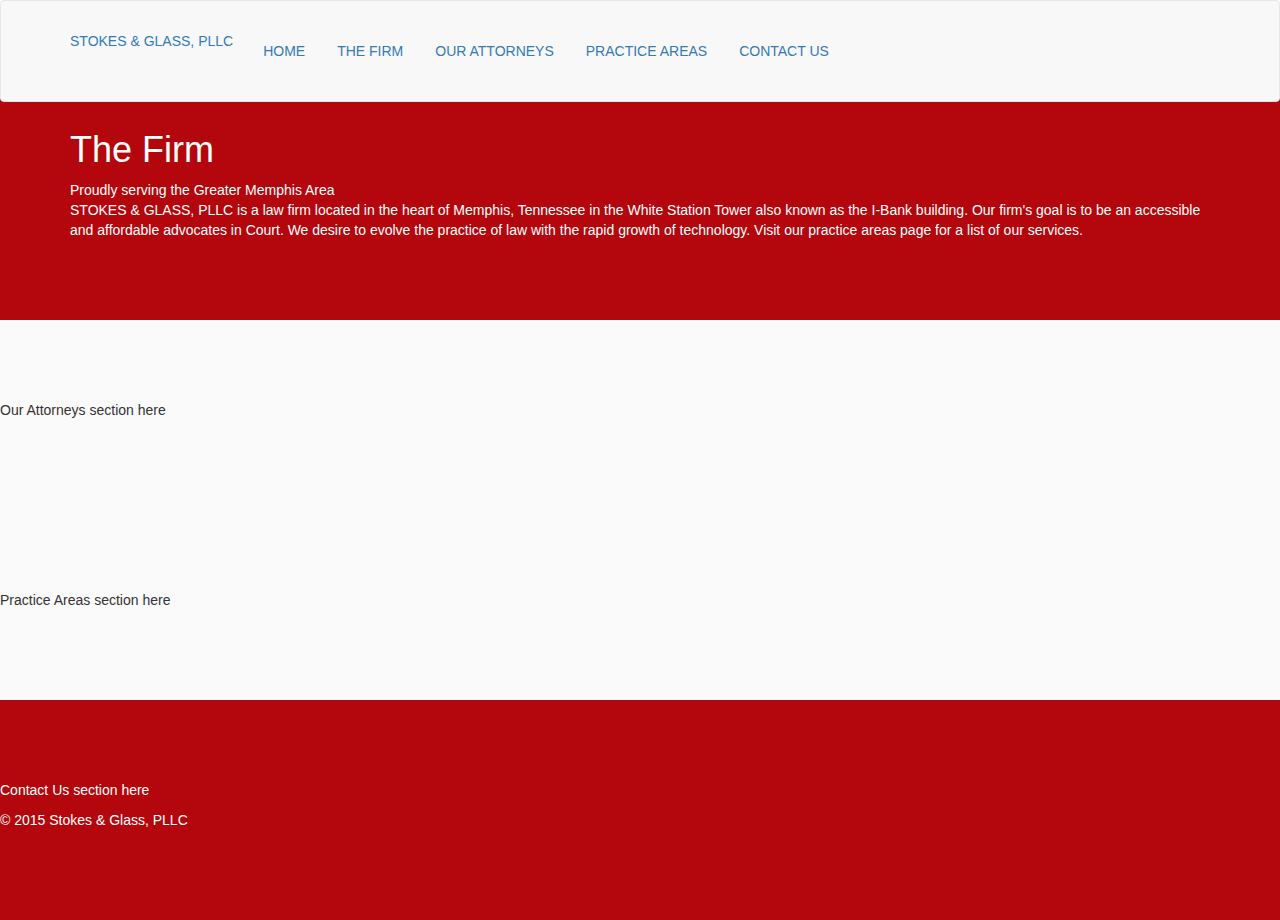
==== index.html @ 3d4e63a8 "Added background colors for body sections" ====
<!DOCTYPE html>
<html>
  <head>
    <meta charset="utf-8">
    <!-- Browser tab icon-->
    <link href="images/browser_icon.ico" rel="shortcut icon" type="image/vnd.microsoft.icon" />
  	<meta name="viewport" content="width=device-width, initial-scale=1, maximum-scale=1">
    <meta http-equiv="content-type" content="text/html; charset=utf-8" />
    
	<link rel="stylesheet" href="css/styles.css">
    <script src="http://code.jquery.com/jquery-1.11.3.min.js"></script>
	<link rel="stylesheet" href="https://maxcdn.bootstrapcdn.com/bootstrap/3.3.5/css/bootstrap.min.css">
	<link rel="stylesheet" href="css/oldstyle.css">
	<title>Stokes &amp; Glass Law Firm</title>
  
  </head>
  <body> 
    <header>
	  <nav class="navbar navbar-default fixed" role="navigation">
        <div class="container">
          <!-- Brand and toggle get grouped for better mobile display -->
          <div class="navbar-header">
            <button type="button" class="navbar-toggle" data-toggle="collapse" data-target="#bs-example-navbar-collapse-1">
              <span class="icon-bar"></span>
            </button>
            <a href="#"><span class="site-title">STOKES &amp; GLASS, PLLC</span></a>
            <div class="collapse navbar-collapse pull-right subMenu" id="bs-example-navbar-collapse-1">
              <ul class="nav menunav menu nav-pills">
                <li><a href="#">HOME</a></li>
                <li><a href="#section1">THE FIRM</a></li>
                <li><a href="#section2">OUR ATTORNEYS</a></li>
                <li><a href="#section3">PRACTICE AREAS</a></li>
                <li><a href="#footer">CONTACT US</a></li>
              </ul>
            </div>
          </div>
        </div>
      </nav>
    </header>
	
      <div id="wrapper">

	  <!-- Code for Image Slider at top of page-->
        <section id="slider">
          <p>Jumbotron here </p>
        </section>

        <!--Code for "The Firm" Section 1-->
        <section id="section1" class="  moduletable center">
			<div class="container">
				<div class="row">
					<div class="col-md-12">		
						<div class="moduletablecenter">
							<div class="customcenter"  >
								<h1 class="bigheader">The Firm</h1>
								<span class="info">Proudly serving the Greater Memphis Area</span>
							</div>
						</div>
					</div> 
				</div>
				<div class="row">       	
					<div class="col-md-12">		
						<div class="moduletable">
							<div class="custom"  >
								<div class="reveal-fade normal">STOKES &amp; GLASS, PLLC is a law firm located in the heart of Memphis, Tennessee in the White Station Tower also known as the I-Bank building.  Our firm's goal is to be an accessible and affordable advocates in Court.  We desire to evolve the practice of law with the rapid growth of technology.  Visit our practice areas page for a list of our services.
								</div>
							</div>
						</div>
					</div>
				</div>
			</div>
	 </section>

	 <!--Code for "Our Attorneys" Section 2-->
        <section id="section2">
          <p>Our Attorneys section here </p>
        </section>
        <!--Code for "Practice Areas" Section 3-->
        <section id="section3">
          <p>Practice Areas section here</p>
        </section>
        <!--Code for "Contact Us" Footer-->

        <footer id="footer">
          <p>Contact Us section here</p>
          <p>&copy; 2015 Stokes &amp; Glass, PLLC</p>
        </footer>
    </div>
  </body>
</html>
---- css/styles.css ----
/******************************
    Page Body
*******************************/
/*Adjusts page margins/width */
#wrapper {
	max-width: 100%;
	margin: 0 auto;
	padding: 0 0%;
}
/******************************
    Navigation
*******************************/
/*No underlines on links */
a {

	text-decoration: none;
}

/*Adjusts the navigation spacing*/
nav {
	width:100%;
	top:130px !important;
	z-index:99999 !important;
	height:auto;
	line-height:80px;
	margin-bottom:0px !important;
	position: fixed !important;
}
/*Adjusts the timing of the text ease in*/
.fixed {
	top:0px !important;
	-webkit-transition: all 400ms ease-in-out;
	-moz-transition: all 400ms ease-in-out;
	-ms-transition: all 400ms ease-in-out;	
	-o-transition: all 400ms ease-in-out;
	transition: all 400ms ease-in-out;
}	
/******************************
    Body Section Text/Backgrounds
*******************************/
/*Section 1: The Firm*/
#section1 {

	background:#b3070d !important;
	position: relative;
	z-index:-1;
	padding:80px 0px;
}
#section1, #section1 h1, #section1 h2, #section1 h3, #section1 h4, #section1 h5, #section1 h6, #section1 .info, #section1 a, #section1 .bigheader { color:#fff !important }
#section1 .counter-line, #section1 .services-line { 
	border-color: #fff !important; 
}
/*Section2: Our Attorneys*/
#section2 {
	background: #fafafa !important;
	position: relative;
	z-index:-1;
	padding:80px 0px;
}

/*Section3: Practice Areas*/
#section3 {
	background: #fafafa !important;
	position: relative;
	z-index:-1;
	padding:80px 0px;
}
/*Footer Contact Us Section background*/
#footer {
    background:#b3070d !important;
    position: relative;
    z-index:-1;
    padding:80px 0px;
}
#footer, #footer h1, #footer h2, #footer h3, #footer h4, #footer h5, #footer h6, #footer .info, #footer a, #footer .bigheader { color:#fff !important; }
#footer .counter-line, #footer .services-line { 
	border-color: #fff !important; 
}
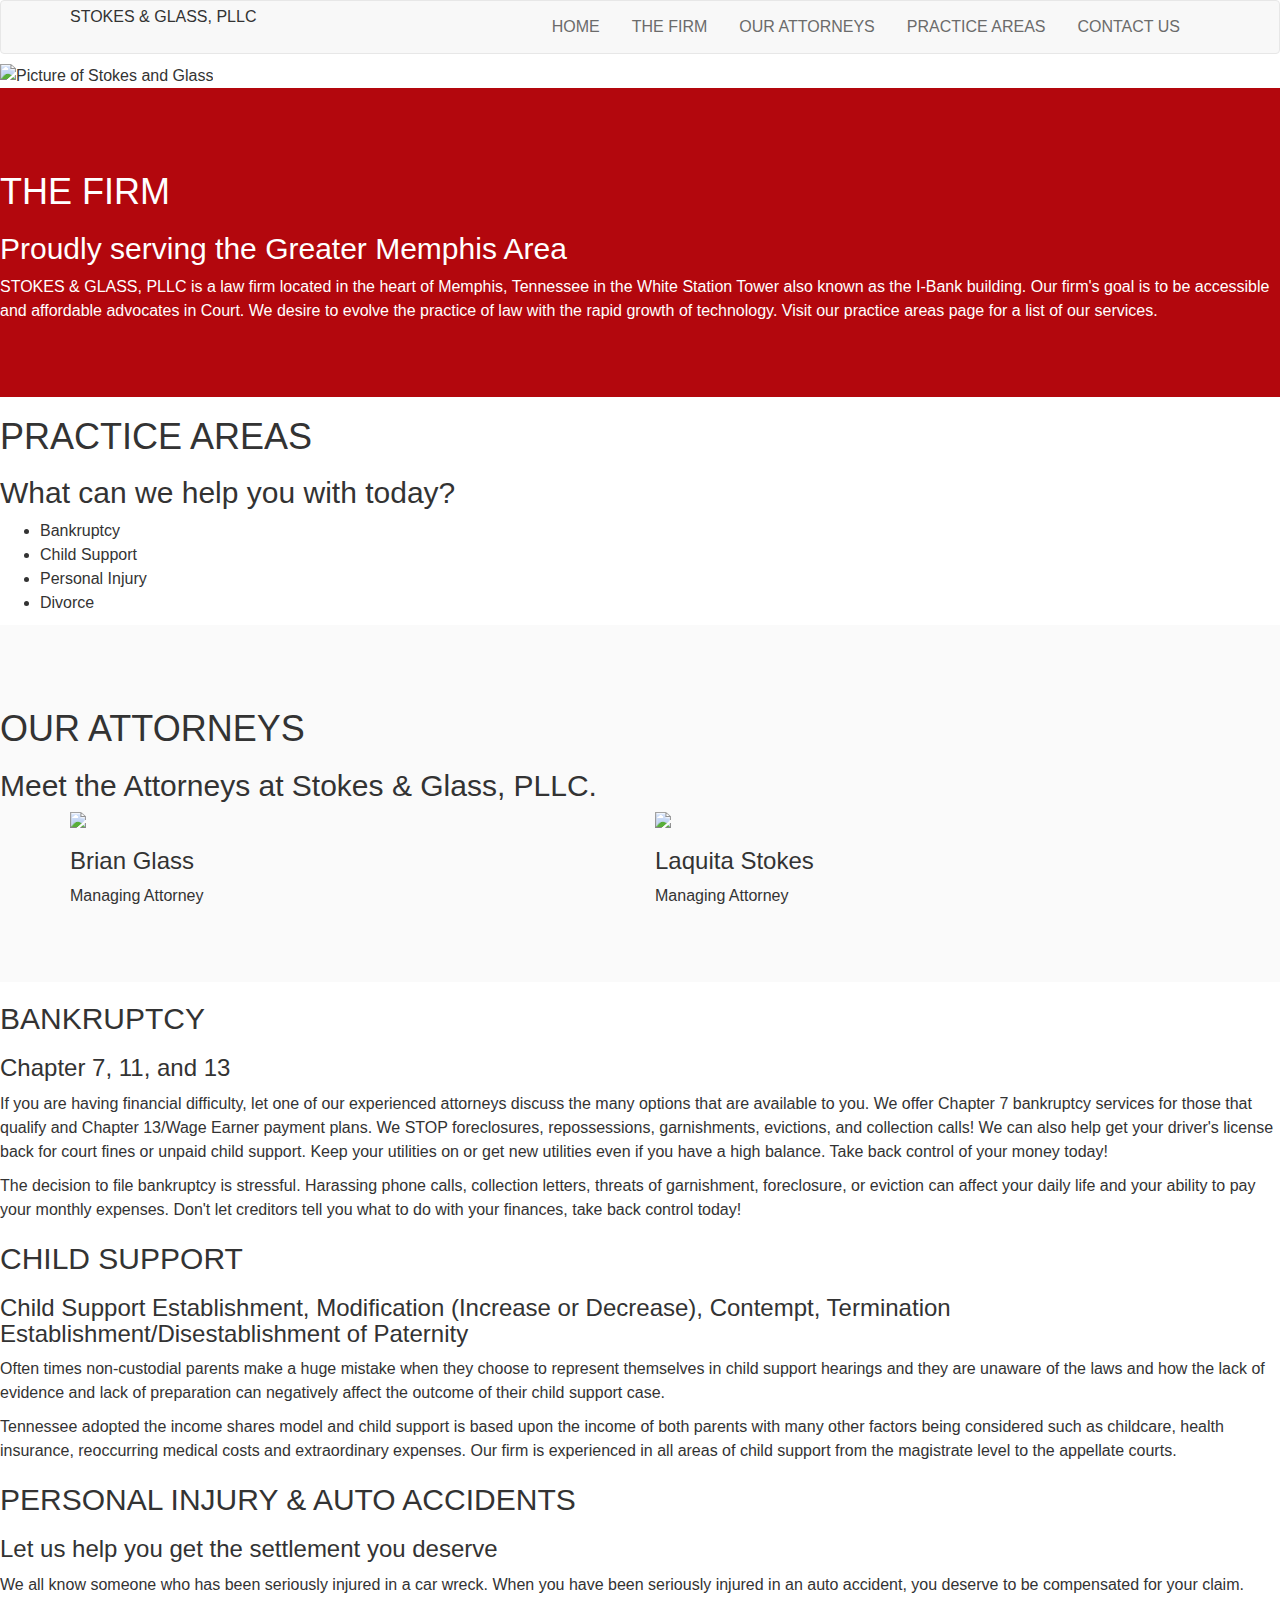
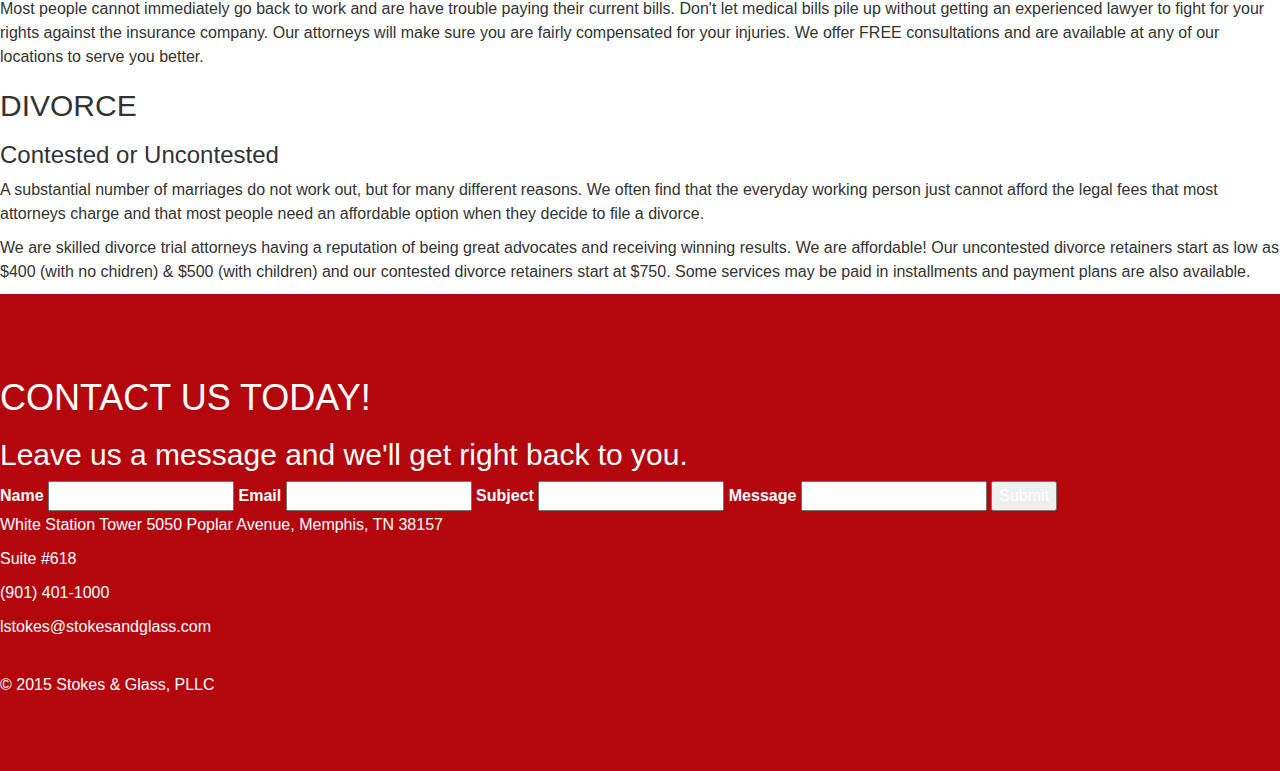
==== commit 7b694b04: "Merge pull request #4 from lorinda/master" ====
--- a/index.html
+++ b/index.html
@@ -1,90 +1,190 @@
 <!DOCTYPE html>
 <html>
-  <head>
-    <meta charset="utf-8">
-    <!-- Browser tab icon-->
-    <link href="images/browser_icon.ico" rel="shortcut icon" type="image/vnd.microsoft.icon" />
-  	<meta name="viewport" content="width=device-width, initial-scale=1, maximum-scale=1">
-    <meta http-equiv="content-type" content="text/html; charset=utf-8" />
-    
-	<link rel="stylesheet" href="css/styles.css">
-    <script src="http://code.jquery.com/jquery-1.11.3.min.js"></script>
-	<link rel="stylesheet" href="https://maxcdn.bootstrapcdn.com/bootstrap/3.3.5/css/bootstrap.min.css">
-	<link rel="stylesheet" href="css/oldstyle.css">
-	<title>Stokes &amp; Glass Law Firm</title>
-  
-  </head>
-  <body> 
-    <header>
-	  <nav class="navbar navbar-default fixed" role="navigation">
-        <div class="container">
-          <!-- Brand and toggle get grouped for better mobile display -->
-          <div class="navbar-header">
-            <button type="button" class="navbar-toggle" data-toggle="collapse" data-target="#bs-example-navbar-collapse-1">
-              <span class="icon-bar"></span>
-            </button>
-            <a href="#"><span class="site-title">STOKES &amp; GLASS, PLLC</span></a>
-            <div class="collapse navbar-collapse pull-right subMenu" id="bs-example-navbar-collapse-1">
-              <ul class="nav menunav menu nav-pills">
-                <li><a href="#">HOME</a></li>
-                <li><a href="#section1">THE FIRM</a></li>
-                <li><a href="#section2">OUR ATTORNEYS</a></li>
-                <li><a href="#section3">PRACTICE AREAS</a></li>
-                <li><a href="#footer">CONTACT US</a></li>
-              </ul>
-            </div>
-          </div>
-        </div>
-      </nav>
-    </header>
-	
-      <div id="wrapper">
+	<head>
+		<!--Character encoding-->
+		<meta charset "utf-8">
+		<!-- Browser tab icon-->
+		<link href="images/browser_icon.ico" rel="shortcut icon" type="image/vnd.microsoft.icon" />
+		<!--For different screen sizes-->
+		<meta name="viewport" content="width=device-width, initial-scale=1.0, maximum-scale=1.0">
+		
+		<!--CSS-->
+		<link rel="stylesheet" href="https://maxcdn.bootstrapcdn.com/bootstrap/3.3.5/css/bootstrap.min.css">
+	<!--	<link rel="stylesheet" href="css/oldstyle.css"> -->
+		<link rel="stylesheet" href="css/styles.css">
+		
+		<!--JavaScript-->
+		<script src="http://code.jquery.com/jquery-1.11.3.min.js"></script>
+		
+		<title>Stokes &amp; Glass Law Firm</title>
+	  
+	</head>
+	<body> 
+		<header>
+			<!-- Navigation-->
+			<nav class="navbar navbar-default fixed" role="navigation">
+				<div class="container">
+					<!-- Brand and toggle get grouped for better mobile display -->
+					<div class="navbar-header">
+						<button type="button" class="navbar-toggle" data-toggle="collapse" data-target="#bs-example-navbar-collapse-1">
+							<span class="icon-bar"></span>
+						</button>
+						<span class="site-title">STOKES &amp; GLASS, PLLC
+						</span>
+					</div>
+					<div class="collapse navbar-collapse pull-right subMenu" id="bs-example-navbar-collapse-1">
+					  <ul class="nav menunav menu nav-pills">
+						<li><a href="#">HOME</a></li>
+						<li><a href="#section1">THE FIRM</a></li>
+						<li><a href="#section2">OUR ATTORNEYS</a></li>
+						<li><a href="#section3">PRACTICE AREAS</a></li>
+						<li><a href="#footer">CONTACT US</a></li>
+					  </ul>
+					</div>
+				</div>
+			</nav>
+		</header>
+        <div id="wrapper">
+			
+			<!-- Code for Image Slider at top of page-->
+			<section id="slider">
+			  <img src="images/stokesandglass_big.jpg" id="main_pic" alt="Picture of Stokes and Glass"/>
+			</section>
 
-	  <!-- Code for Image Slider at top of page-->
-        <section id="slider">
-          <p>Jumbotron here </p>
-        </section>
+			<!--Code for "The Firm" Section 1-->
+			<section id="section1">
+				<h1>THE FIRM</h1>
+				<h2>Proudly serving the Greater Memphis Area</h2>
+				<p>STOKES &amp; GLASS, PLLC is a law firm located 
+				in the heart of Memphis, Tennessee in the White Station Tower also known as the 
+				I-Bank building.  Our firm's goal is to be accessible and affordable advocates 
+				in Court.  We desire to evolve the practice of law with the rapid growth of 
+				technology.  Visit our practice areas page for a list of our services.
+				</p>
+			</section>
 
-        <!--Code for "The Firm" Section 1-->
-        <section id="section1" class="  moduletable center">
-			<div class="container">
-				<div class="row">
-					<div class="col-md-12">		
-						<div class="moduletablecenter">
-							<div class="customcenter"  >
-								<h1 class="bigheader">The Firm</h1>
-								<span class="info">Proudly serving the Greater Memphis Area</span>
-							</div>
+			<!--Practice Areas Intro Section practice_intro-->
+			<section id="practice_intro">
+				<h1>PRACTICE AREAS</h1>
+				<h2>What can we help you with today?</h2>
+				<ul>
+					<li>Bankruptcy</li>
+					<li>Child Support</li>
+					<li>Personal Injury</li>
+					<li>Divorce</li>
+				</ul>
+			</section>
+
+		 <!--Code for "Our Attorneys" Section 2-->
+		 <!--Responsive Picture Positioning-->
+		 <!--Classes in bootstrap.min.js-->
+			<section id="section2">
+				<h1>OUR ATTORNEYS</h1>
+				<h2>Meet the Attorneys at Stokes & Glass, PLLC.</h2>
+				<div class="container">
+					<div class="row">
+						<div class="col-md-6">		
+							<p>
+							<!--Class img-responsive in bootstrap.min.js-->
+								<img class="img-responsive" src="images/glass_lg.jpg" />
+								<h3 class="member-name">Brian Glass</h3>
+								<span class="member-job">Managing Attorney</span>
+								
+							</p>
 						</div>
-					</div> 
-				</div>
-				<div class="row">       	
-					<div class="col-md-12">		
-						<div class="moduletable">
-							<div class="custom"  >
-								<div class="reveal-fade normal">STOKES &amp; GLASS, PLLC is a law firm located in the heart of Memphis, Tennessee in the White Station Tower also known as the I-Bank building.  Our firm's goal is to be an accessible and affordable advocates in Court.  We desire to evolve the practice of law with the rapid growth of technology.  Visit our practice areas page for a list of our services.
-								</div>
-							</div>
+						<div class="col-md-6">		
+							<p>
+								<!--Class img-responsive in bootstrap.min.js-->
+								<img class="img-responsive" src="images/stokes_lg.jpg" />
+								<h3 class="member-name">Laquita Stokes</h3>
+								<span class="member-job">Managing Attorney</span>
+							</p>
 						</div>
 					</div>
 				</div>
-			</div>
-	 </section>
-
-	 <!--Code for "Our Attorneys" Section 2-->
-        <section id="section2">
-          <p>Our Attorneys section here </p>
-        </section>
-        <!--Code for "Practice Areas" Section 3-->
-        <section id="section3">
-          <p>Practice Areas section here</p>
-        </section>
-        <!--Code for "Contact Us" Footer-->
-
-        <footer id="footer">
-          <p>Contact Us section here</p>
-          <p>&copy; 2015 Stokes &amp; Glass, PLLC</p>
-        </footer>
-    </div>
-  </body>
+			</section>
+			
+			<!--Code for "Practice Areas" Section 3-->
+			<section id="section3">
+				<h2>BANKRUPTCY</h2>
+				<h3>Chapter 7, 11, and 13</h3>
+				
+				<p>If you are having financial difficulty, let one of our experienced attorneys discuss 
+				the many options that are available to you. We offer Chapter 7 bankruptcy services for 
+				those that qualify and Chapter 13/Wage Earner payment plans. We STOP foreclosures, 
+				repossessions, garnishments, evictions, and collection calls! We can also help get your 
+				driver&#39;s license back for court fines or unpaid child support. Keep your utilities on or 
+				get new utilities even if you have a high balance. Take back control of your money today!</p>
+				
+				<p>The decision to file bankruptcy is stressful. Harassing phone calls, collection letters, 
+				threats of garnishment, foreclosure, or eviction can affect your daily life and your ability 
+				to pay your monthly expenses. Don&#39;t let creditors tell you what to do with your finances, 
+				take back control today!</p>
+				
+				<h2>CHILD SUPPORT</h2>
+				<h3>Child Support Establishment, Modification (Increase or Decrease), Contempt, 
+				Termination Establishment/Disestablishment of Paternity</h3>
+				
+				<p>Often times non-custodial parents make a huge mistake when they choose to represent 
+				themselves in child support hearings and they are unaware of the laws and how the lack of 
+				evidence and lack of preparation can negatively affect the outcome of their child support case.</p>
+				
+				<p>Tennessee adopted the income shares model and child support is based upon the income of 
+				both parents with many other factors being considered such as childcare, health insurance, 
+				reoccurring medical costs and extraordinary expenses. Our firm is experienced in all areas of 
+				child support from the magistrate level to the appellate courts.</p>
+				
+				<h2>PERSONAL INJURY &amp; AUTO ACCIDENTS</h2>
+				<h3>Let us help you get the settlement you deserve</h3>
+				
+				<p>We all know someone who has been seriously injured in a car wreck. When you have been seriously 
+				injured in an auto accident, you deserve to be compensated for your claim. Most people cannot 
+				immediately go back to work and are have trouble paying their current bills. Don't let medical bills 
+				pile up without getting an experienced lawyer to fight for your rights against the insurance company. 
+				Our attorneys will make sure you are fairly compensated for your injuries. We offer FREE consultations 
+				and are available at any of our locations to serve you better.</p>
+				
+				<h2>DIVORCE</h2>
+				<h3>Contested or Uncontested</h3>
+				
+				<p>A substantial number of marriages do not work out, but for many different reasons. We often find that 
+				the everyday working person just cannot afford the legal fees that most attorneys charge and that most 
+				people need an affordable option when they decide to file a divorce.</p>
+				
+				<p>We are skilled divorce trial attorneys having a reputation of being great advocates and receiving winning 
+				results. We are affordable! Our uncontested divorce retainers start as low as $400 (with no chidren) & $500 
+				(with children) and our contested divorce retainers start at $750. Some services may be paid in installments 
+				and payment plans are also available.</p>
+			</section>
+			
+			<!--Code for "Contact Us" Footer-->
+			<footer id="footer">
+				<h1>CONTACT US TODAY!</h1>
+				<h2>Leave us a message and we'll get right back to you.</h2>
+				<form action="index.html" method="post">
+					<fieldset>
+						<label for="name">Name</label>
+						<input type="text" id="name" name="user_name">
+				  
+						<label for="email">Email</label>
+						<input type="text" id="email" name="user_email">
+				  
+						<label for="subject">Subject</label>
+						<input type="text" id="subject" name="user_subject">
+				  
+						<label for="message">Message</label>
+						<input type="text" id="message" name="user_message">
+				  
+						<button type="submit">Submit</button>
+					</fieldset>
+				</form>
+				<p>White Station Tower 5050 Poplar Avenue, Memphis, TN 38157<p>
+				<p>Suite #618</p>
+				<p>(901) 401-1000</p>
+				<p>lstokes@stokesandglass.com</p>
+				<br>
+				<p>&copy; 2015 Stokes &amp; Glass, PLLC</p>
+			</footer>
+		</div>
+	</body>
 </html>
--- a/css/styles.css
+++ b/css/styles.css
@@ -1,5 +1,5 @@
 /******************************
-    Page Body
+    Page Body Size
 *******************************/
 /*Adjusts page margins/width */
 #wrapper {
@@ -7,23 +7,55 @@
 	margin: 0 auto;
 	padding: 0 0%;
 }
+
+* {
+	box-sizing: border-box;
+}
+
+/*************************
+	Page Body Styles
+*************************/
+
+html {
+  color: #222;
+  font-size: 1em;
+  line-height: 1.4em;
+  box-sizing: border-box;
+}
+
+*, *:before, *:after {
+  box-sizing: inherit;
+}
+
+body {
+  font-family: Helvetica, Helvetica Neue, Arial;
+  font-size: 1.0em;
+  line-height: 1.5em;
+}
+
 /******************************
     Navigation
 *******************************/
-/*No underlines on links */
+/*No underlines on links (text-decoration)*/
 a {
 
 	text-decoration: none;
+	color: #6b6b6b;
+	-webkit-transition: all 200ms ease-in;
+	-moz-transition: all 200ms ease-in;
+	-ms-transition: all 200ms ease-in;
+	-o-transition: all 200ms ease-in;
+	transition: all 200ms ease-in;
 }
 
-/*Adjusts the navigation spacing*/
+/*Adjusts the navigation spacing/position*/
 nav {
 	width:100%;
-	top:130px !important;
+	top:0px !important;
 	z-index:99999 !important;
 	height:auto;
-	line-height:80px;
-	margin-bottom:0px !important;
+	line-height:2.0em;
+	margin-bottom:0% !important;
 	position: fixed !important;
 }
 /*Adjusts the timing of the text ease in*/
@@ -36,17 +68,30 @@
 	transition: all 400ms ease-in-out;
 }	
 /******************************
+    Main Picture
+*******************************/
+#main_pic{
+	width: 100%;
+	margin-top: 5%;
+}
+
+/******************************
     Body Section Text/Backgrounds
 *******************************/
+/*Slider*/
+
 /*Section 1: The Firm*/
 #section1 {
 
 	background:#b3070d !important;
-	position: relative;
+	position: relative !important;
 	z-index:-1;
-	padding:80px 0px;
+	padding:5% 0;
 }
-#section1, #section1 h1, #section1 h2, #section1 h3, #section1 h4, #section1 h5, #section1 h6, #section1 .info, #section1 a, #section1 .bigheader { color:#fff !important }
+#section1, #section1 h1, #section1 h2, #section1 h3, #section1 h4, #section1 h5, 
+#section1 h6, #section1 .info, #section1 a, #section1 .bigheader { 
+	color:#fff !important 
+}
 #section1 .counter-line, #section1 .services-line { 
 	border-color: #fff !important; 
 }
@@ -55,7 +100,9 @@
 	background: #fafafa !important;
 	position: relative;
 	z-index:-1;
-	padding:80px 0px;
+	padding:5% 0;
+}
+
 }
 
 /*Section3: Practice Areas*/
@@ -63,16 +110,21 @@
 	background: #fafafa !important;
 	position: relative;
 	z-index:-1;
-	padding:80px 0px;
+	padding:5% 0;
+	width: 100%;
 }
+
 /*Footer Contact Us Section background*/
 #footer {
     background:#b3070d !important;
     position: relative;
     z-index:-1;
-    padding:80px 0px;
+    padding:5% 0;
 }
-#footer, #footer h1, #footer h2, #footer h3, #footer h4, #footer h5, #footer h6, #footer .info, #footer a, #footer .bigheader { color:#fff !important; }
+#footer, #footer h1, #footer h2, #footer h3, #footer h4, #footer h5, 
+#footer h6, #footer .info, #footer a, #footer .bigheader { 
+	color:#fff !important; 
+}
 #footer .counter-line, #footer .services-line { 
 	border-color: #fff !important; 
 }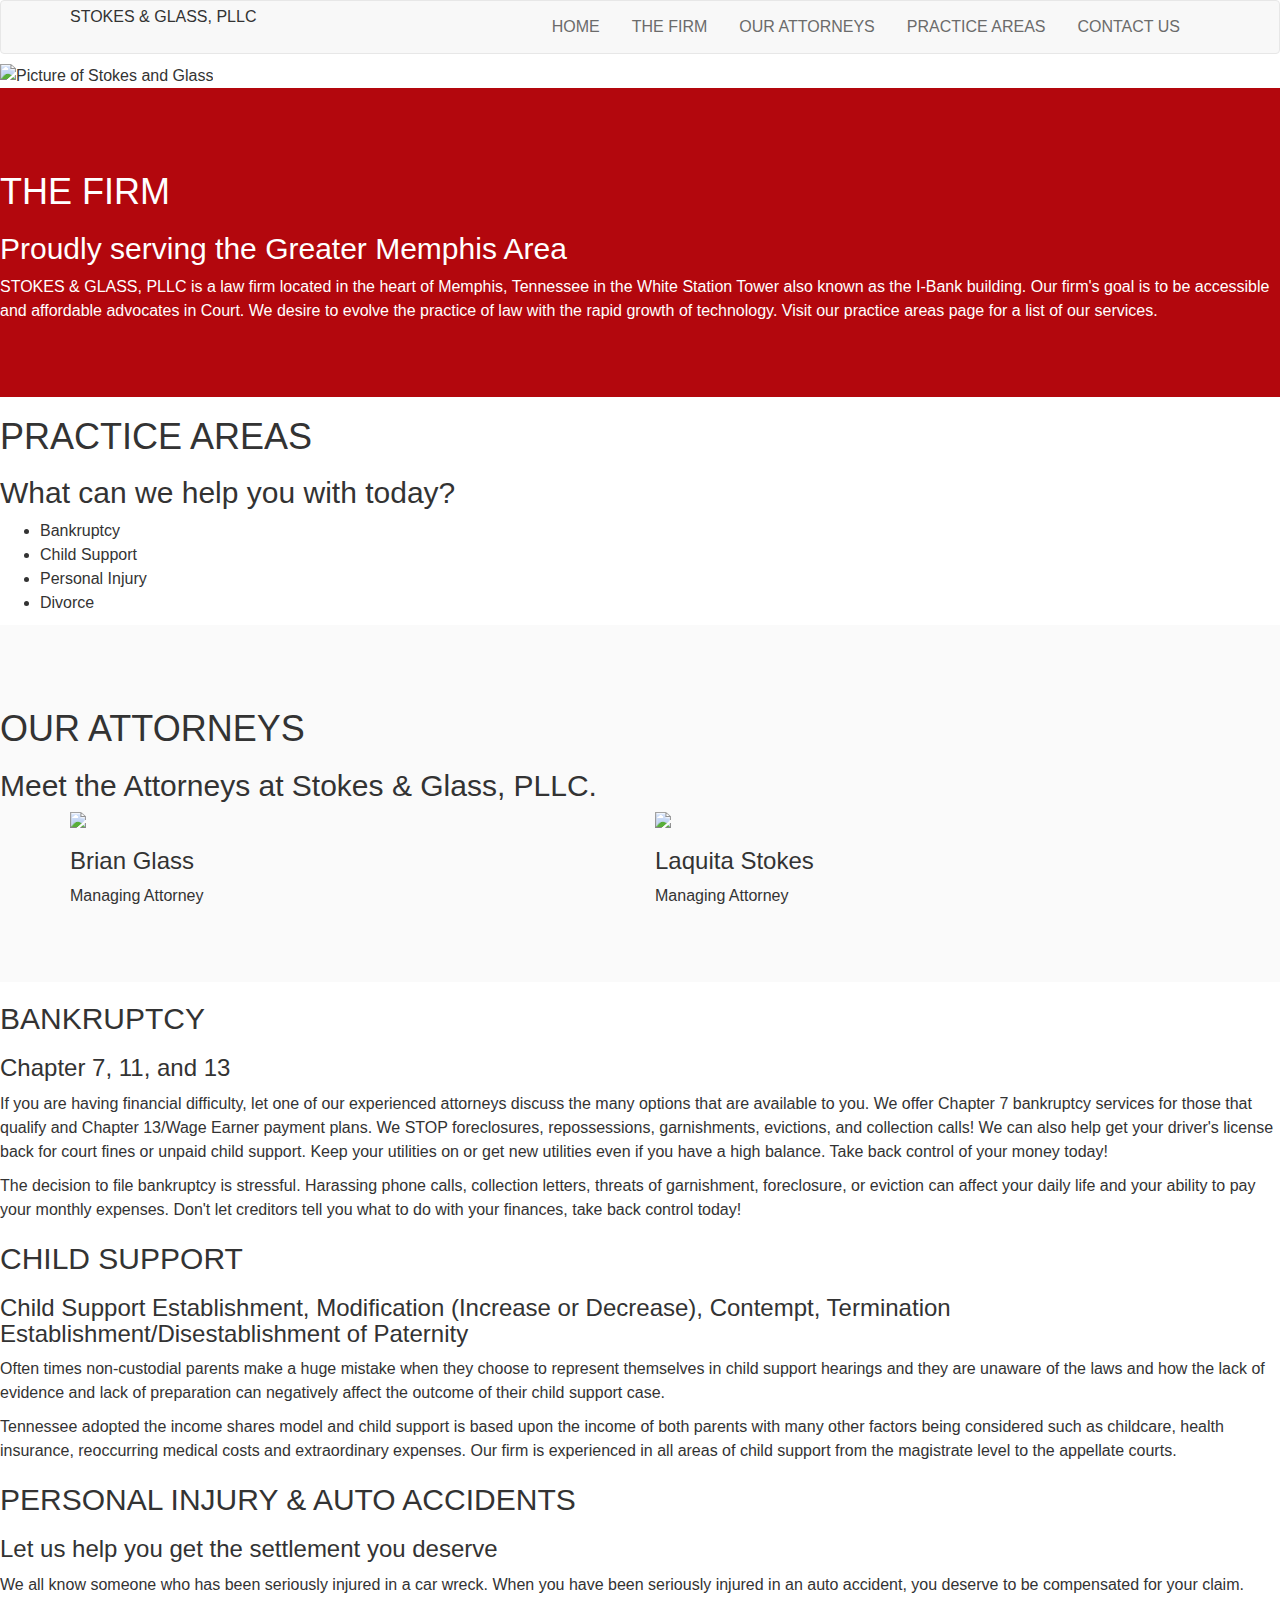
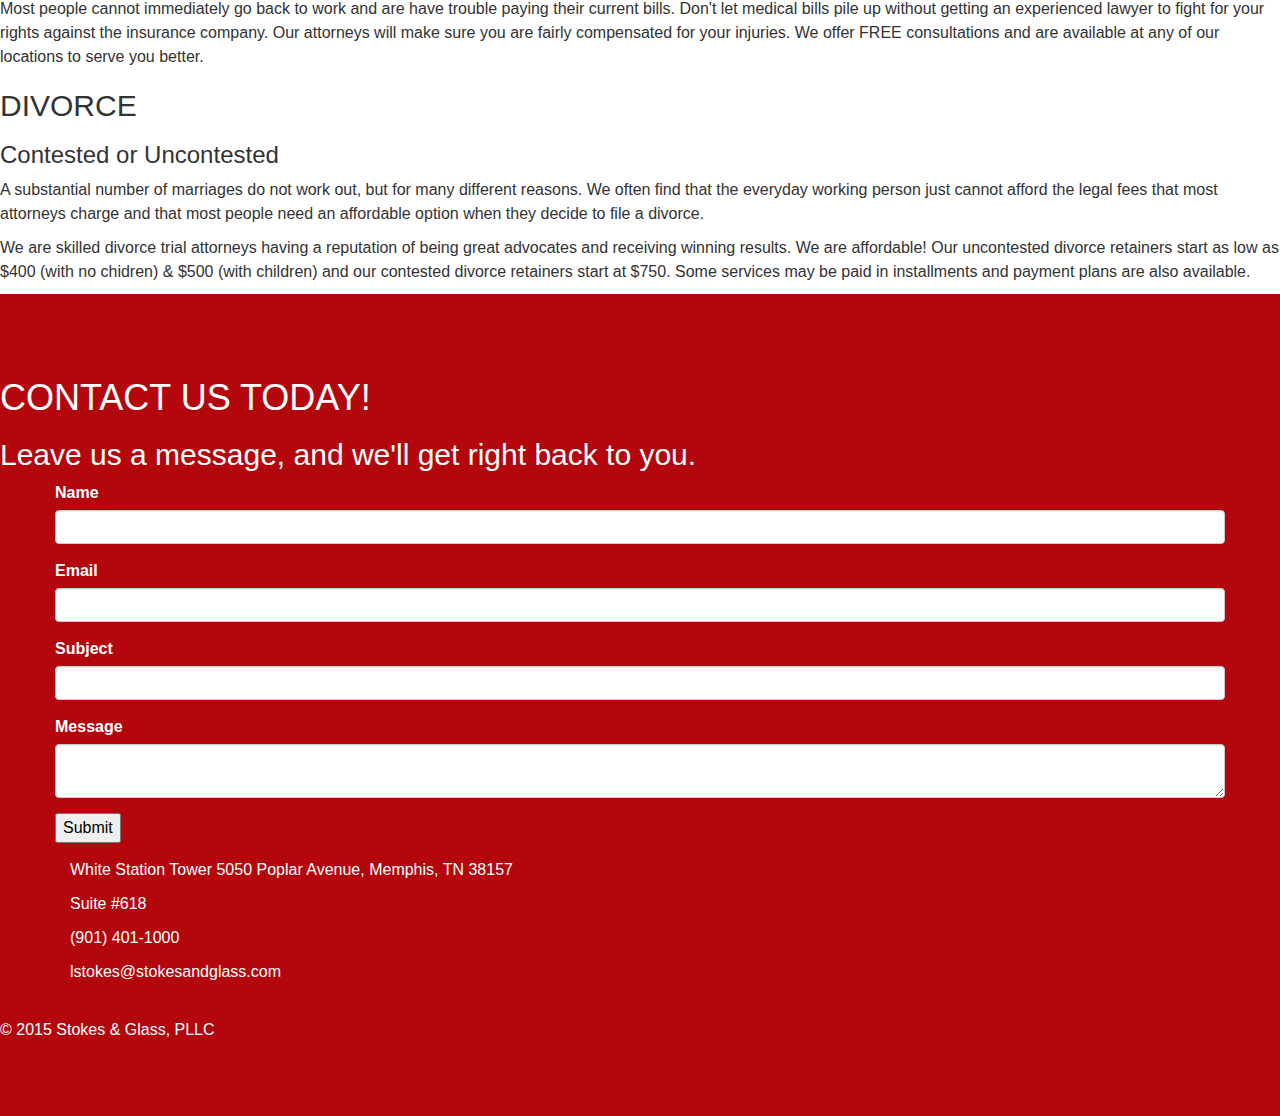
==== commit e9000bbf: "Starting contact form" ====
--- a/index.html
+++ b/index.html
@@ -160,29 +160,36 @@
 			<!--Code for "Contact Us" Footer-->
 			<footer id="footer">
 				<h1>CONTACT US TODAY!</h1>
-				<h2>Leave us a message and we'll get right back to you.</h2>
-				<form action="index.html" method="post">
-					<fieldset>
-						<label for="name">Name</label>
-						<input type="text" id="name" name="user_name">
-				  
-						<label for="email">Email</label>
-						<input type="text" id="email" name="user_email">
-				  
-						<label for="subject">Subject</label>
-						<input type="text" id="subject" name="user_subject">
-				  
-						<label for="message">Message</label>
-						<input type="text" id="message" name="user_message">
-				  
-						<button type="submit">Submit</button>
-					</fieldset>
-				</form>
+				<h2>Leave us a message, and we'll get right back to you.</h2>
+				<div class="container">	
+					<form action="index.html" method="post" class="form-horizontal">
+						<div class="form-group">
+							<label for="name">Name</label>
+							<input type="text" class="form-control" id="name">
+						</div>
+						<div class="form-group">
+							<label for="email">Email</label>
+								<input type="email" class="form-control" id="email">
+						</div>
+						<div class="form-group">
+							<label for="subject" >Subject</label>
+								<input type="text" class="form-control" id="subject">
+						</div>
+						<div class="form-group">
+							<label for="message">Message</label>
+							<textarea class="form-control" id="message"></textarea>
+						</div>
+					   <div class="form-group">
+							<button type="submit">Submit</button>
+						</div>
+					</form>
+      
 				<p>White Station Tower 5050 Poplar Avenue, Memphis, TN 38157<p>
 				<p>Suite #618</p>
 				<p>(901) 401-1000</p>
 				<p>lstokes@stokesandglass.com</p>
 				<br>
+				</div>
 				<p>&copy; 2015 Stokes &amp; Glass, PLLC</p>
 			</footer>
 		</div>
--- a/css/styles.css
+++ b/css/styles.css
@@ -29,7 +29,7 @@
 
 body {
   font-family: Helvetica, Helvetica Neue, Arial;
-  font-size: 1.0em;
+  font-size: 100%;
   line-height: 1.5em;
 }
 
@@ -75,6 +75,9 @@
 	margin-top: 5%;
 }
 
+
+
+
 /******************************
     Body Section Text/Backgrounds
 *******************************/
@@ -117,14 +120,97 @@
 /*Footer Contact Us Section background*/
 #footer {
     background:#b3070d !important;
-    position: relative;
-    z-index:-1;
     padding:5% 0;
 }
+
 #footer, #footer h1, #footer h2, #footer h3, #footer h4, #footer h5, 
 #footer h6, #footer .info, #footer a, #footer .bigheader { 
 	color:#fff !important; 
 }
 #footer .counter-line, #footer .services-line { 
-	border-color: #fff !important; 
+	border-color: #fff !important;
+}
+#footer button{
+	color: #000 !important;
+}
+
+/******************************
+    Text Size
+*******************************/
+
+@media only screen and (max-width : 320px) {
+	h1{
+		font-size: 25px;
+	}
+	h2{
+		font-size: 20px;
+	}
+	h3{
+		font-size: 15px;
+		font-weight: bold;
+	}
+	p{
+		font-size: 15px;
+	}
+}
+@media only screen and (max-width : 480px){
+	h1{
+		font-size: 25px;
+	}
+	h2{
+		font-size: 20px;
+	}
+	h3{
+		font-size: 15px;
+		font-weight: bold;
+	}
+	p{
+		font-size: 15px;
+	}
+}
+@media only screen and (max-width : 768px) {
+	h1{
+		font-size: 30px;
+	}
+	h2{
+		font-size: 25px;
+	}
+	h3{
+		font-size: 15px;
+		font-weight: bold;
+	}
+	p{
+		font-size: 12px;
+	}
+}
+@media only screen and (min-width: 768px) and(max-width : 1024px) {
+	h1{
+		font-size: 40px;
+	}
+	h2{
+		font-size: 30px;
+	}
+	h3{
+		font-size: 20px;
+		font-weight: bold;
+	}
+	p{
+		font-size: 15px;
+	}
+}
+}
+@media only screen  and (min-width : 1024px) {
+	h1{
+		font-size: 40px;
+	}
+	h2{
+		font-size: 30px;
+	}
+	h3{
+		font-size: 20px;
+		font-weight: bold;
+	}
+	p{
+		font-size: 15px;
+	}
 }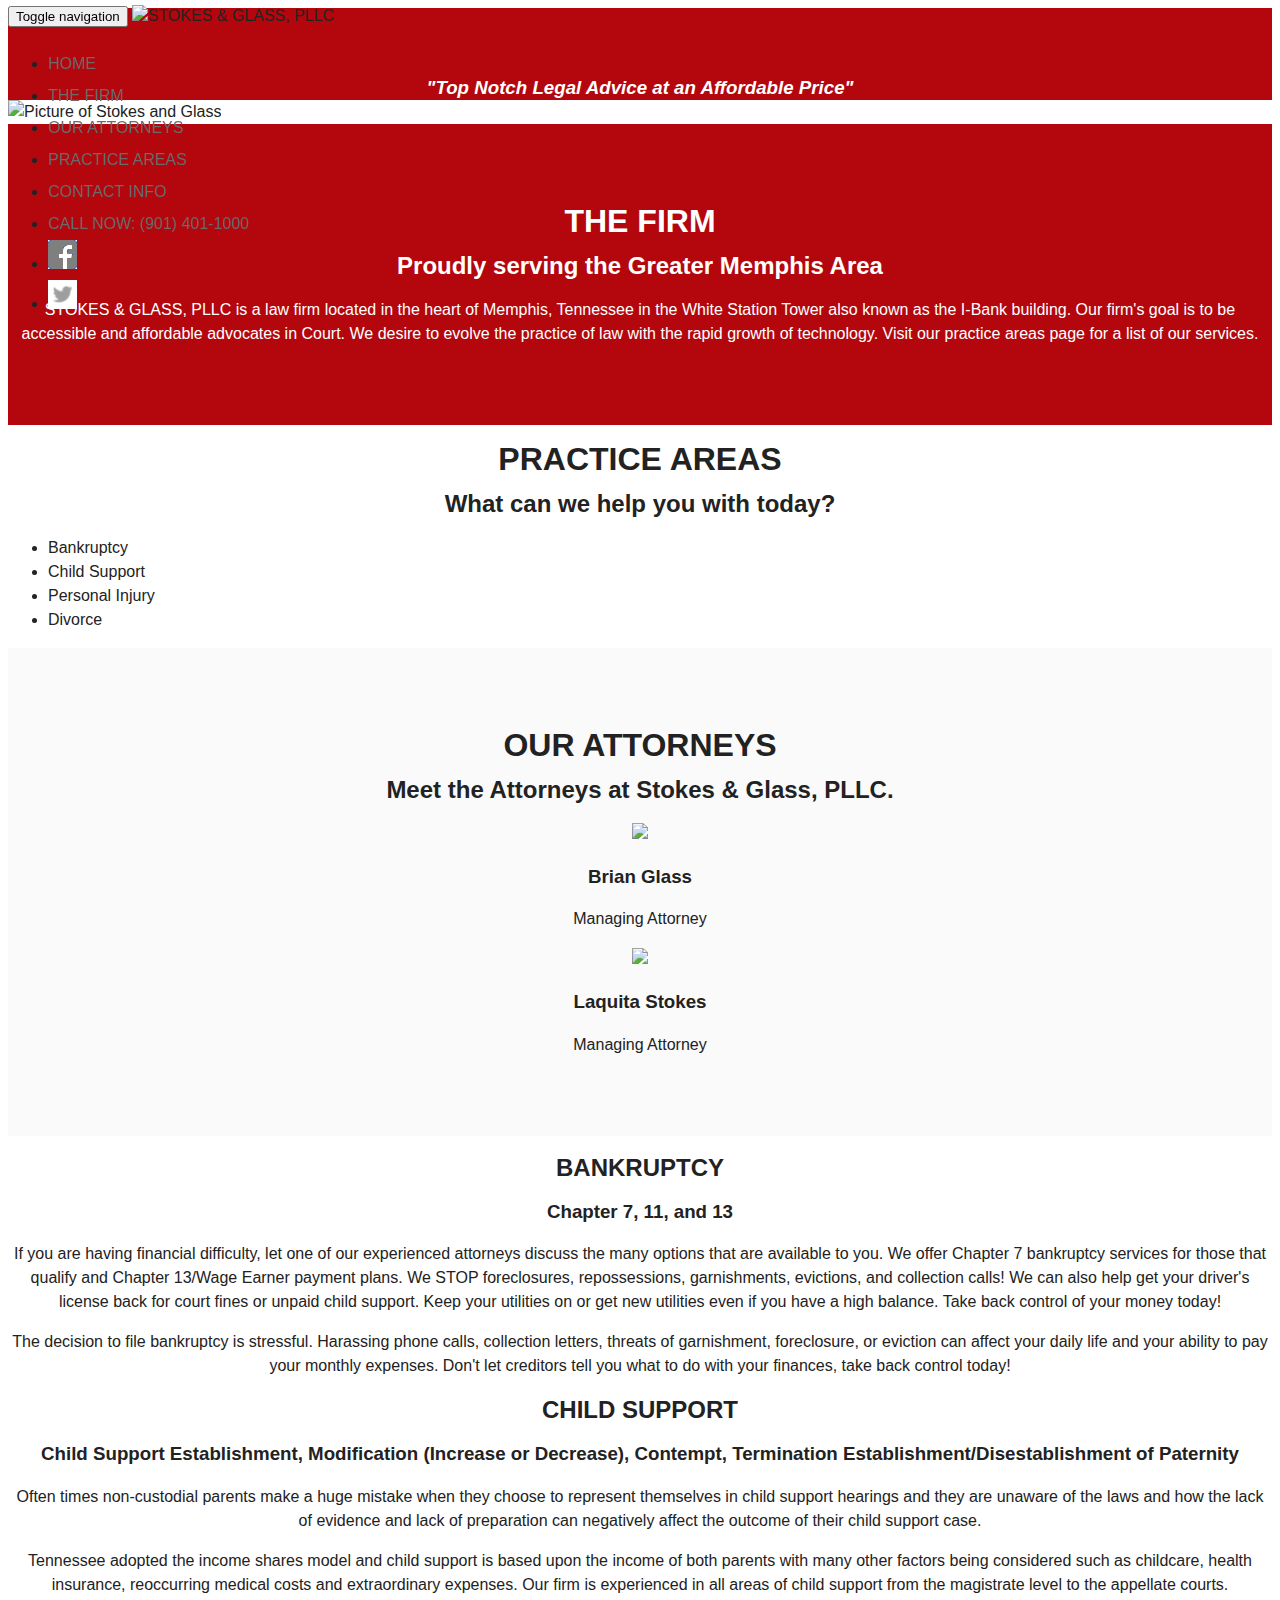
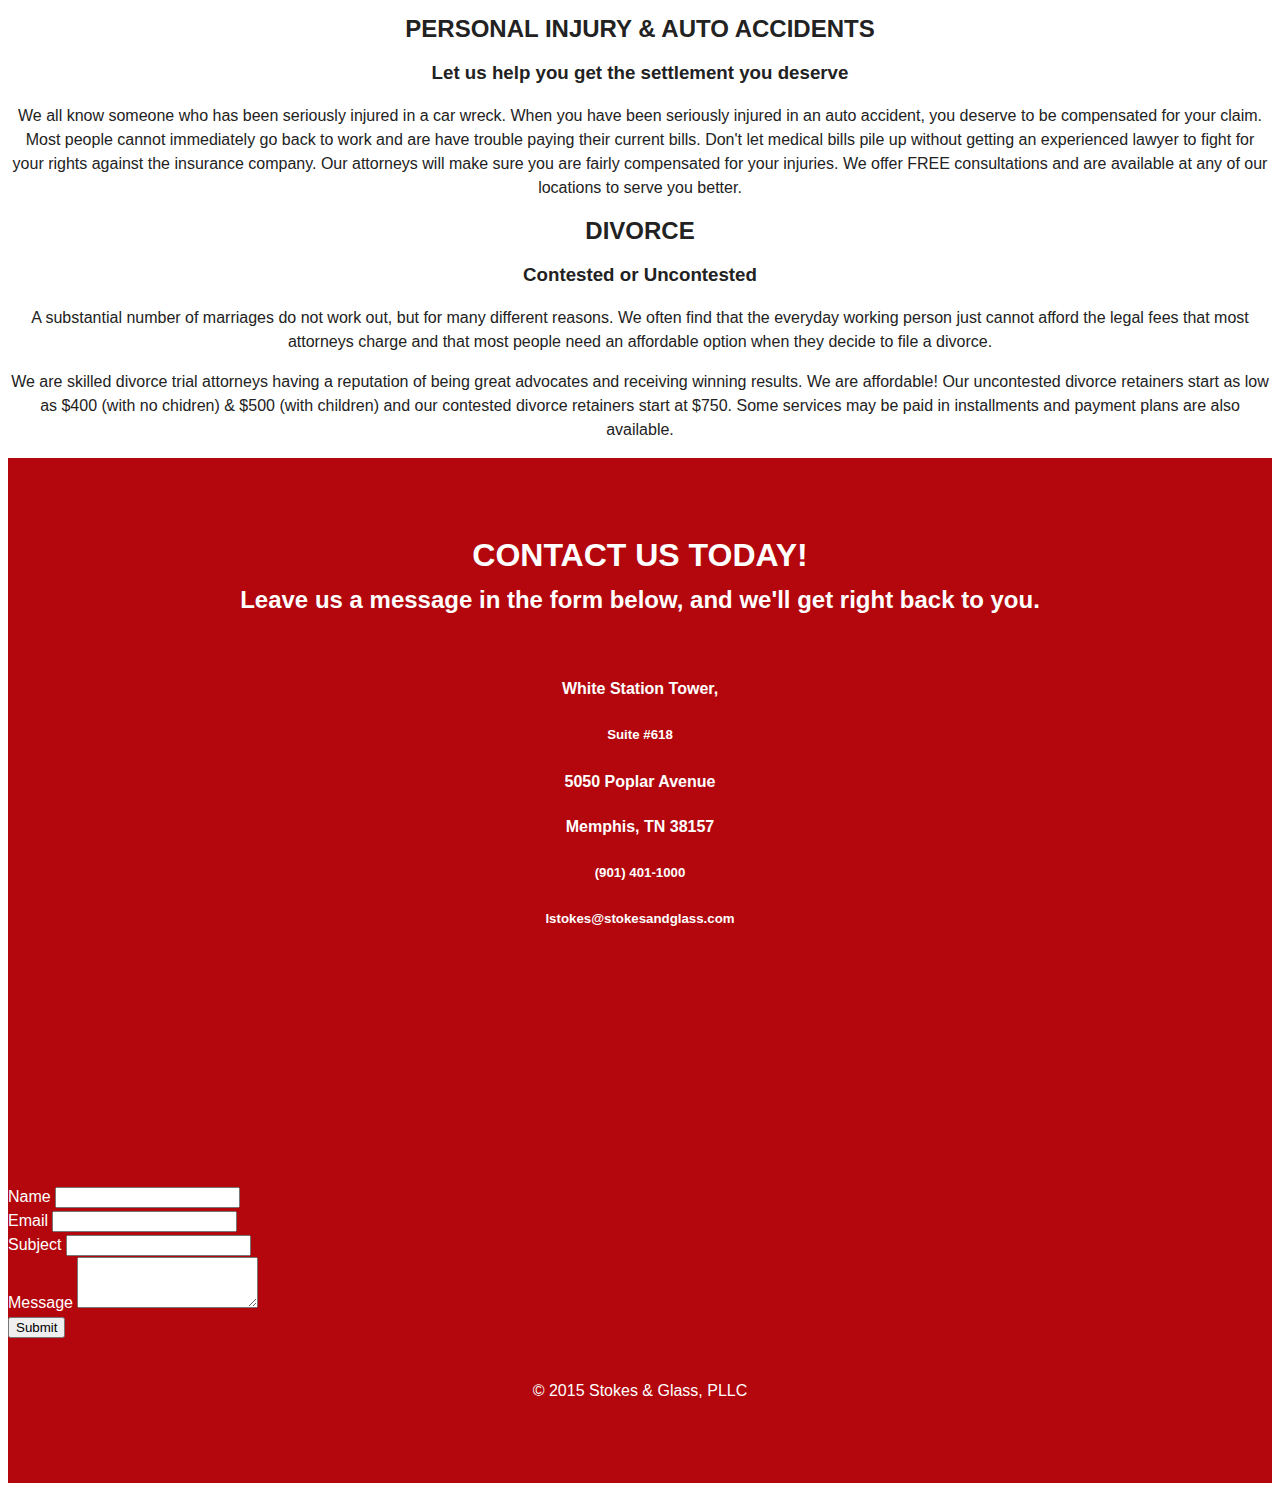
==== commit a98895cd: "Merge pull request #7 from lorinda/master" ====
--- a/index.html
+++ b/index.html
@@ -9,58 +9,100 @@
 		<meta name="viewport" content="width=device-width, initial-scale=1.0, maximum-scale=1.0">
 		
 		<!--CSS-->
-		<link rel="stylesheet" href="https://maxcdn.bootstrapcdn.com/bootstrap/3.3.5/css/bootstrap.min.css">
-	<!--	<link rel="stylesheet" href="css/oldstyle.css"> -->
+		<link href="https://maxcdn.bootstrapcdn.com/bootstrap/3.3.5/css/bootstrap.min.css" rel="stylesheet" integrity="sha256-MfvZlkHCEqatNoGiOXveE8FIwMzZg4W85qfrfIFBfYc= sha512-dTfge/zgoMYpP7QbHy4gWMEGsbsdZeCXz7irItjcC3sPUFtf0kuFbDz/ixG7ArTxmDjLXDmezHubeNikyKGVyQ==" crossorigin="anonymous">
 		<link rel="stylesheet" href="css/styles.css">
 		
 		<!--JavaScript-->
-		<script src="http://code.jquery.com/jquery-1.11.3.min.js"></script>
+		<script src="https://ajax.googleapis.com/ajax/libs/jquery/2.1.4/jquery.min.js"></script>
+		<!--Bootstrap JS for mobile menu-->
+		<script src="https://maxcdn.bootstrapcdn.com/bootstrap/3.3.5/js/bootstrap.min.js" integrity="sha256-Sk3nkD6mLTMOF0EOpNtsIry+s1CsaqQC1rVLTAy+0yc= sha512-K1qjQ+NcF2TYO/eI3M6v8EiNYZfA95pQumfvcVrTHtwQVDG+aHRqLi/ETn2uB+1JqwYqVG3LIvdm9lj6imS/pQ==" crossorigin="anonymous"></script>
+		<script src="js/displayFade.js" type="text/javascript"></script>
+		
+		<script>
+		<!--Changes menu item color to red on hover-->
+			$(document).ready(function(){
+				$('.menu-item').hover(function(){
+					$(this).css('color','red');
+				},function(){
+					$(this).css('color','black');
+				});
+			});
+		</script>
+		<script>
+			<!--Minimizes mobile menu on item click-->
+			jQuery(function() {
+				jQuery('.nav a').on('click', function(){ 
+					if(jQuery('.navbar-toggle').css('display') !='none'){
+						jQuery(".navbar-toggle").trigger( "click" );
+					}
+				});
+			});
+		</script>
 		
 		<title>Stokes &amp; Glass Law Firm</title>
 	  
 	</head>
 	<body> 
-		<header>
+		<div>
 			<!-- Navigation-->
-			<nav class="navbar navbar-default fixed" role="navigation">
-				<div class="container">
+			    <nav class="navbar navbar-default" role="navigation">
+				<div class="container-fluid">
 					<!-- Brand and toggle get grouped for better mobile display -->
 					<div class="navbar-header">
-						<button type="button" class="navbar-toggle" data-toggle="collapse" data-target="#bs-example-navbar-collapse-1">
+						<button type="button" data-target="#navbarCollapse" data-toggle="collapse" class="navbar-toggle">
+							<!--Screen readers only say Toggle navigation-->
+							<span class="sr-only">Toggle navigation</span>
+							<!--The tree lines in mobile menu selector-->
+							<span class="icon-bar"></span>
+							<span class="icon-bar"></span>
 							<span class="icon-bar"></span>
 						</button>
-						<span class="site-title">STOKES &amp; GLASS, PLLC
+						<span class="site-title"><img src="images/SG_logo_40.png">STOKES &amp; GLASS, PLLC
 						</span>
+					</div> <!--div class="navbar-header"-->
+					
+					  <!-- Collection of nav links and other content for toggling -->
+					<div id="navbarCollapse" class="collapse navbar-collapse pull-right fixed">
+					  <ul class="nav navbar-nav">
+						<li><a href="#" class="menu-item">HOME</a></li>
+						<li><a href="#section1" class="menu-item">THE FIRM</a></li>
+						<li><a href="#section2" class="menu-item">OUR ATTORNEYS</a></li>
+						<li><a href="#section3"class="menu-item">PRACTICE AREAS</a></li>
+						<li><a href="#footer" class="menu-item">CONTACT INFO</a></li>
+						<li><a href="tel:1-901-401-1000">CALL NOW: (901) 401-1000</a></li>
+						<li><a href="https://www.facebook.com/Stokes-Glass-PLLC-107315929290734/"><img src="images/FB-f-Logo__blue_29_grey.png" id="facebook" 
+							onmouseover="this.src='images/FB-f-Logo__blue_29.png';" onmouseout="this.src='images/FB-f-Logo__blue_29_grey.png';"></a></li>
+						<li><a href="https://twitter.com/stokesglasslaw"><img src="images/TwitterLogo_29_grey.png" id="twitter"
+							onmouseover="this.src='images/TwitterLogo_29.png';" onmouseout="this.src='images/TwitterLogo_29_grey.png';"></a></li>
+					 </ul>
 					</div>
-					<div class="collapse navbar-collapse pull-right subMenu" id="bs-example-navbar-collapse-1">
-					  <ul class="nav menunav menu nav-pills">
-						<li><a href="#">HOME</a></li>
-						<li><a href="#section1">THE FIRM</a></li>
-						<li><a href="#section2">OUR ATTORNEYS</a></li>
-						<li><a href="#section3">PRACTICE AREAS</a></li>
-						<li><a href="#footer">CONTACT US</a></li>
-					  </ul>
-					</div>
-				</div>
+				</div><!--Container-fluid-->
 			</nav>
-		</header>
-        <div id="wrapper">
+		</div>
+		<div id="wrapper">
 			
 			<!-- Code for Image Slider at top of page-->
-			<section id="slider">
-			  <img src="images/stokesandglass_big.jpg" id="main_pic" alt="Picture of Stokes and Glass"/>
-			</section>
+			<div class="slogan">
+			  <br><h3 class="sloganText"><i><b>"Top Notch Legal Advice at an Affordable Price"</b></i></h3>
+			</div>
+			<div class="slider">
+				<img src="images/stokesandglass_big.jpg" id="main_pic" alt="Picture of Stokes and Glass"/>
+				
+			</div>
 
 			<!--Code for "The Firm" Section 1-->
 			<section id="section1">
 				<h1>THE FIRM</h1>
 				<h2>Proudly serving the Greater Memphis Area</h2>
+				<section id="section1Text">
+				
 				<p>STOKES &amp; GLASS, PLLC is a law firm located 
 				in the heart of Memphis, Tennessee in the White Station Tower also known as the 
 				I-Bank building.  Our firm's goal is to be accessible and affordable advocates 
 				in Court.  We desire to evolve the practice of law with the rapid growth of 
 				technology.  Visit our practice areas page for a list of our services.
 				</p>
+				</section>
 			</section>
 
 			<!--Practice Areas Intro Section practice_intro-->
@@ -87,8 +129,8 @@
 							<p>
 							<!--Class img-responsive in bootstrap.min.js-->
 								<img class="img-responsive" src="images/glass_lg.jpg" />
-								<h3 class="member-name">Brian Glass</h3>
-								<span class="member-job">Managing Attorney</span>
+								<h3 class="member-name" align="center">Brian Glass</h3>
+								<p class="member-job" align="center">Managing Attorney</p>
 								
 							</p>
 						</div>
@@ -96,8 +138,8 @@
 							<p>
 								<!--Class img-responsive in bootstrap.min.js-->
 								<img class="img-responsive" src="images/stokes_lg.jpg" />
-								<h3 class="member-name">Laquita Stokes</h3>
-								<span class="member-job">Managing Attorney</span>
+								<h3 class="member-name" align="center">Laquita Stokes</h3>
+								<p class="member-job" align="center">Managing Attorney</p>
 							</p>
 						</div>
 					</div>
@@ -160,36 +202,47 @@
 			<!--Code for "Contact Us" Footer-->
 			<footer id="footer">
 				<h1>CONTACT US TODAY!</h1>
-				<h2>Leave us a message, and we'll get right back to you.</h2>
+				<h2>Leave us a message in the form below, and we'll get right back to you.</h2>
 				<div class="container">	
-					<form action="index.html" method="post" class="form-horizontal">
-						<div class="form-group">
-							<label for="name">Name</label>
-							<input type="text" class="form-control" id="name">
-						</div>
-						<div class="form-group">
-							<label for="email">Email</label>
-								<input type="email" class="form-control" id="email">
-						</div>
-						<div class="form-group">
-							<label for="subject" >Subject</label>
-								<input type="text" class="form-control" id="subject">
-						</div>
-						<div class="form-group">
-							<label for="message">Message</label>
-							<textarea class="form-control" id="message"></textarea>
-						</div>
-					   <div class="form-group">
-							<button type="submit">Submit</button>
-						</div>
-					</form>
-      
-				<p>White Station Tower 5050 Poplar Avenue, Memphis, TN 38157<p>
-				<p>Suite #618</p>
-				<p>(901) 401-1000</p>
-				<p>lstokes@stokesandglass.com</p>
+					<div class="row">
+						<div class="col-md-6">		
+							<br>	
+							<h4>White Station Tower, </h4><h5><b>Suite #618</b></h5>
+							<h4>5050 Poplar Avenue<h4>
+							<h4>Memphis, TN 38157</h4>
+							
+							<a href="tel:1-901-401-1000"><h5>(901) 401-1000</h5></a>
+							<h5>lstokes@stokesandglass.com</h5>
+							<div class="map" align="center">
+							<iframe src="https://www.google.com/maps/embed?pb=!1m18!1m12!1m3!1d3263.73849334167!2d-89.89504238569727!3d35.11324028033062!2m3!1f0!2f0!3f0!3m2!1i1024!2i768!4f13.1!3m3!1m2!1s0x887f8464884ee875%3A0x8319c8327d81a82b!2s5050+Poplar+Ave%2C+Memphis%2C+TN+38137!5e0!3m2!1sen!2sus!4v1447012719386" width="300" height="225" frameborder="0" style="border:0" allowfullscreen></iframe>
+							</div>
+						</div>
+						<div class="col-md-6">		
+							<form action="send_form_email.php" method="post" class="form-horizontal">
+								<div class="form-group">
+									<label for="name">Name</label>
+									<input type="text" class="form-control" id="name">
+								</div>
+								<div class="form-group">
+									<label for="email">Email</label>
+										<input type="email" class="form-control" id="email">
+								</div>
+								<div class="form-group">
+									<label for="subject" >Subject</label>
+										<input type="text" class="form-control" id="subject">
+								</div>
+								<div class="form-group">
+									<label for="message">Message</label>
+									<textarea class="form-control" id="message" rows="3"></textarea>
+								</div>
+							   <div class="form-group">
+									<button type="submit">Submit</button>
+								</div>
+							</form>
+						</div>
+					</div>
+				</div>
 				<br>
-				</div>
 				<p>&copy; 2015 Stokes &amp; Glass, PLLC</p>
 			</footer>
 		</div>
--- a/css/styles.css
+++ b/css/styles.css
@@ -33,6 +33,9 @@
   line-height: 1.5em;
 }
 
+h1, h2, h3, h4, h5, p {
+	text-align: center;
+}
 /******************************
     Navigation
 *******************************/
@@ -67,12 +70,38 @@
 	-o-transition: all 400ms ease-in-out;
 	transition: all 400ms ease-in-out;
 }	
+
+#call {
+	width: 150px;
+}
+/*
+Social Media Icon Rollover
+*/
+
+	
 /******************************
     Main Picture
 *******************************/
 #main_pic{
 	width: 100%;
-	margin-top: 5%;
+}
+
+.slogan{
+	position: relative; 
+	color: #000;
+	text-align: center; 
+	width: 100%; 
+	padding-top: 2%;
+	background:#b3070d !important;
+	color: #FFF;
+	margin-bottom: 0px;
+}
+.sloganText{
+	margin-bottom: 0px;
+}
+
+.slider{
+	width: 100%; /* for IE 6 */
 }
 
 
@@ -89,7 +118,7 @@
 	background:#b3070d !important;
 	position: relative !important;
 	z-index:-1;
-	padding:5% 0;
+	padding: 5% 0;
 }
 #section1, #section1 h1, #section1 h2, #section1 h3, #section1 h4, #section1 h5, 
 #section1 h6, #section1 .info, #section1 a, #section1 .bigheader { 
@@ -141,6 +170,7 @@
 @media only screen and (max-width : 320px) {
 	h1{
 		font-size: 25px;
+		
 	}
 	h2{
 		font-size: 20px;
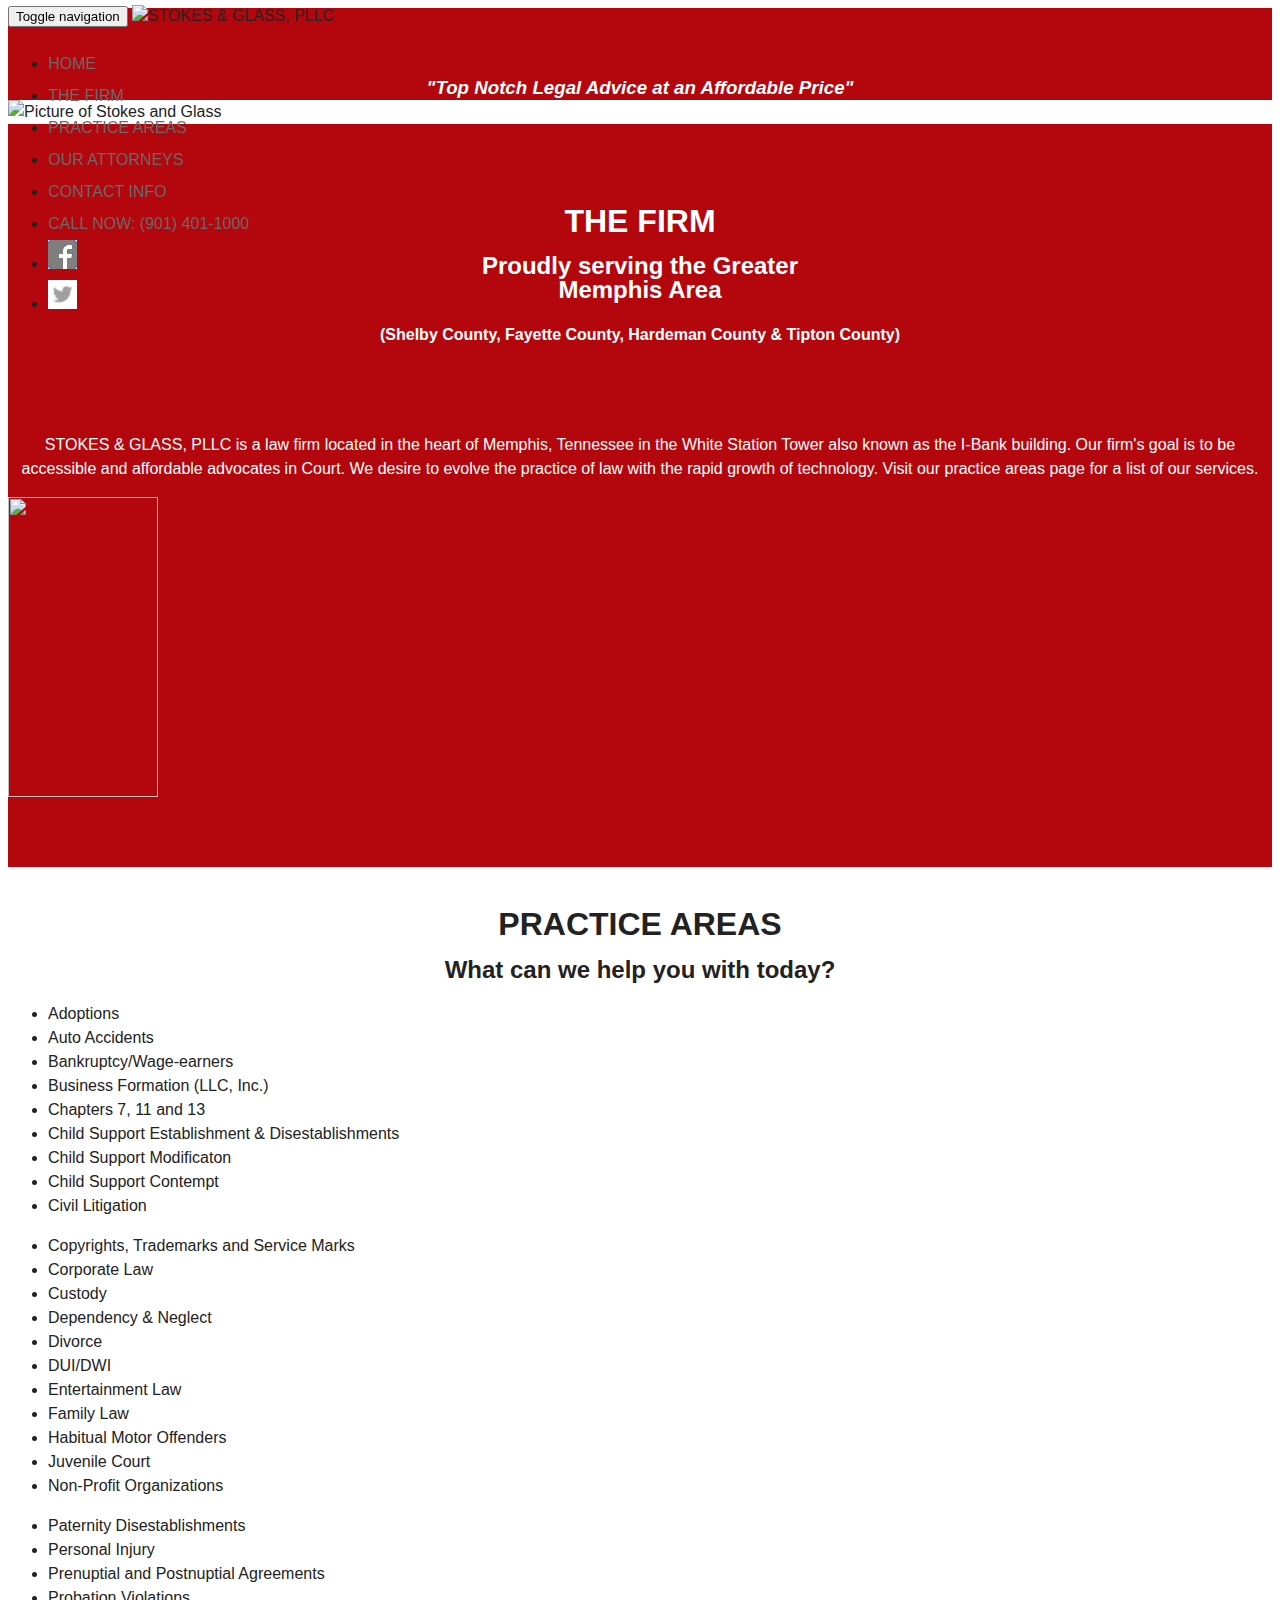
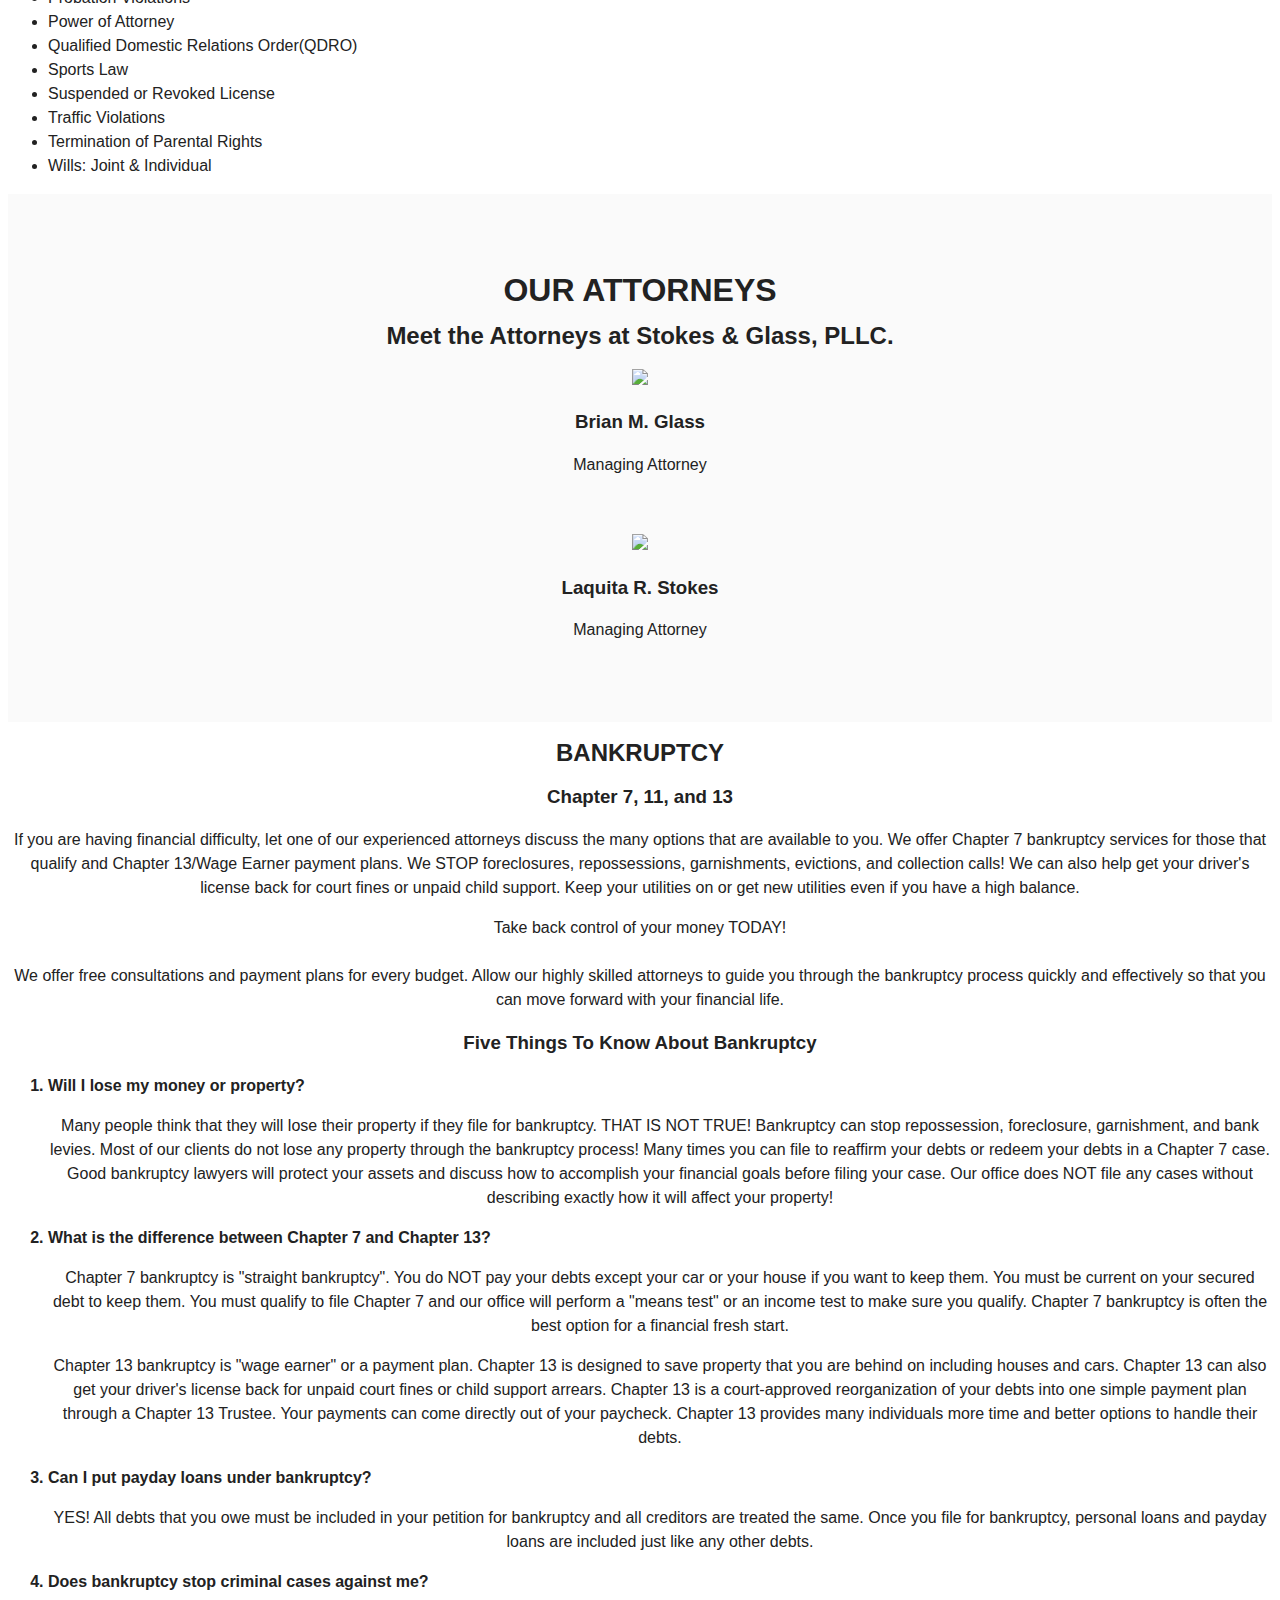
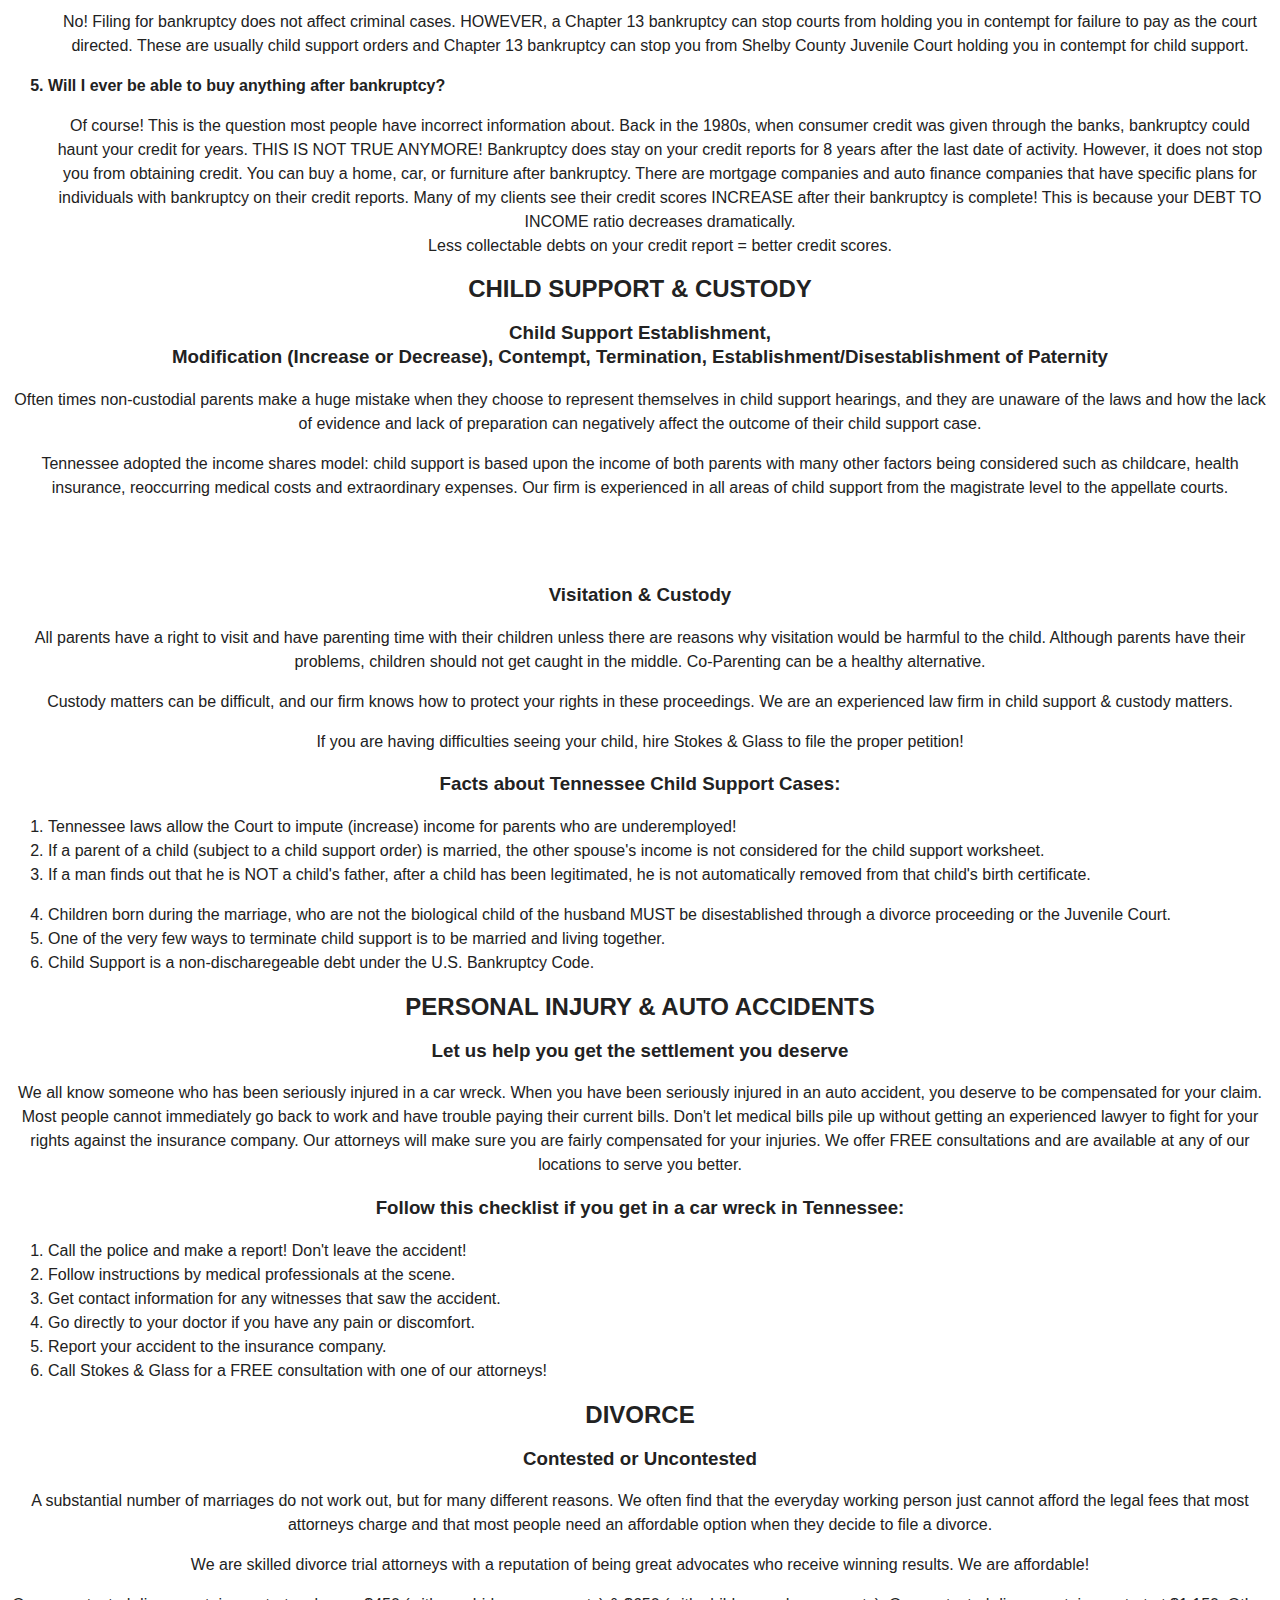
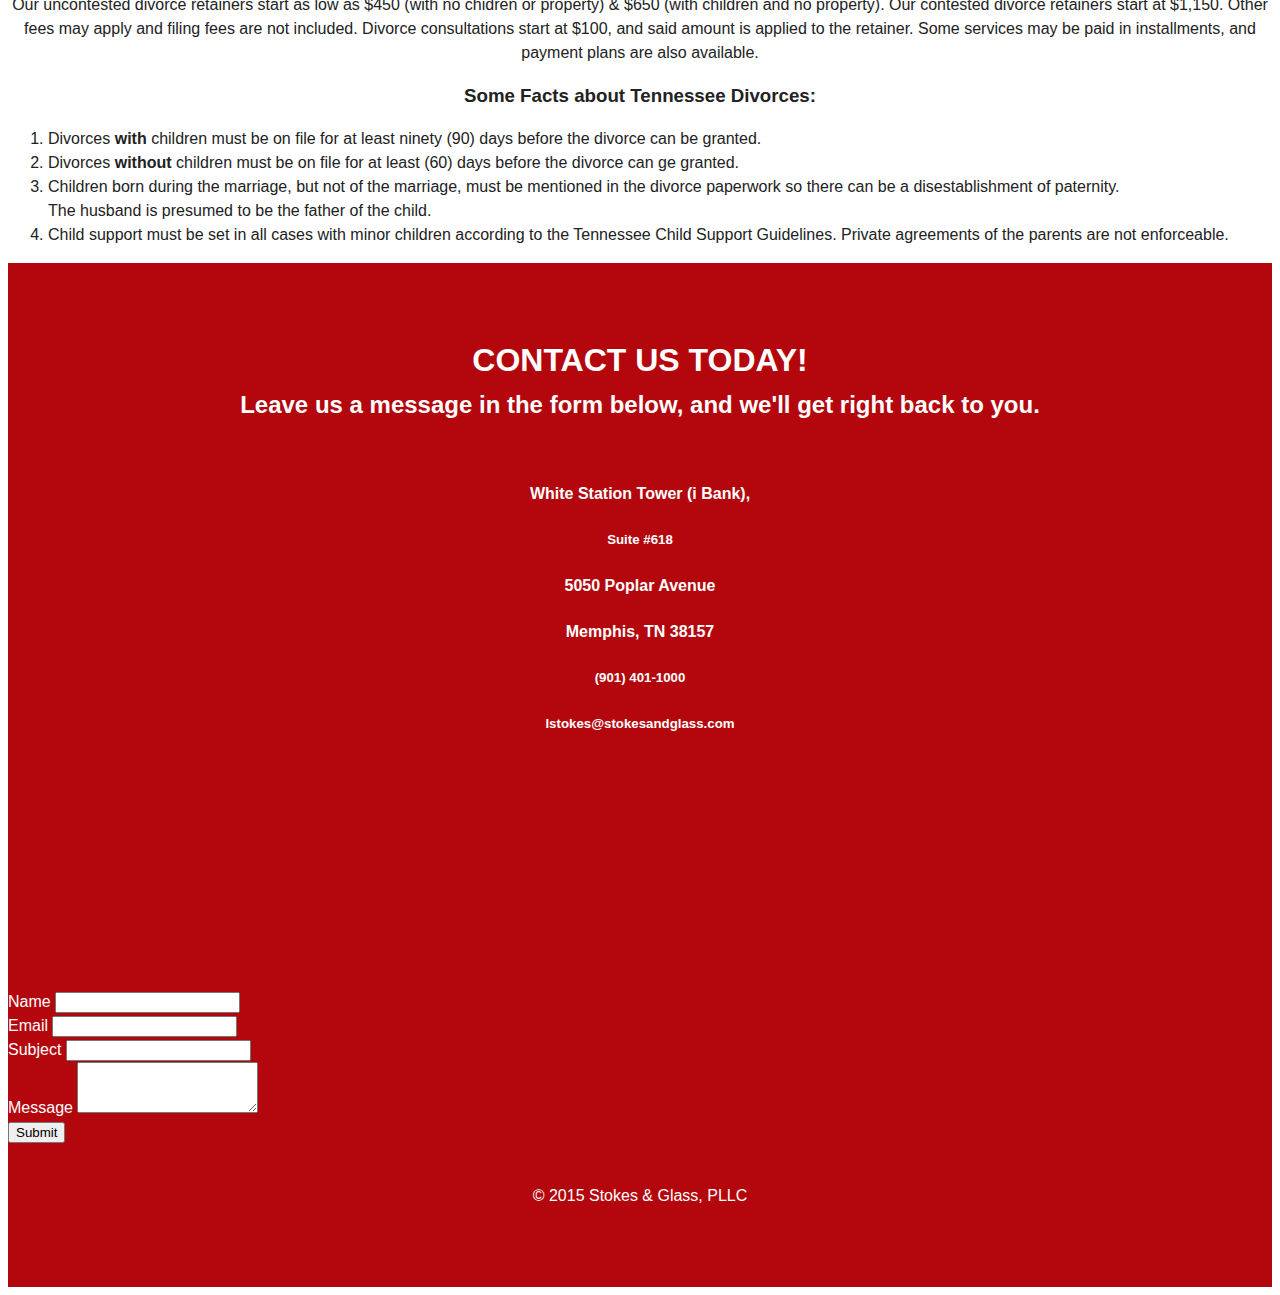
==== commit efe5524f: "Made The Firm 3 Columns, Added Call Now button" ====
--- a/index.html
+++ b/index.html
@@ -11,6 +11,9 @@
 		<!--CSS-->
 		<link href="https://maxcdn.bootstrapcdn.com/bootstrap/3.3.5/css/bootstrap.min.css" rel="stylesheet" integrity="sha256-MfvZlkHCEqatNoGiOXveE8FIwMzZg4W85qfrfIFBfYc= sha512-dTfge/zgoMYpP7QbHy4gWMEGsbsdZeCXz7irItjcC3sPUFtf0kuFbDz/ixG7ArTxmDjLXDmezHubeNikyKGVyQ==" crossorigin="anonymous">
 		<link rel="stylesheet" href="css/styles.css">
+        <!--Font-->
+        <link href='https://fonts.googleapis.com/css?family=Lato:100,300,400,700,900,100italic,300italic,400italic,700italic,900italic' rel='stylesheet' type='text/css' />
+	
 		
 		<!--JavaScript-->
 		<script src="https://ajax.googleapis.com/ajax/libs/jquery/2.1.4/jquery.min.js"></script>
@@ -66,10 +69,11 @@
 					  <ul class="nav navbar-nav">
 						<li><a href="#" class="menu-item">HOME</a></li>
 						<li><a href="#section1" class="menu-item">THE FIRM</a></li>
-						<li><a href="#section2" class="menu-item">OUR ATTORNEYS</a></li>
-						<li><a href="#section3"class="menu-item">PRACTICE AREAS</a></li>
+						<li><a href="#practice_intro" class="menu-item">PRACTICE AREAS</a></li>
+						
+                        <li><a href="#section2" class="menu-item">OUR ATTORNEYS</a></li>
 						<li><a href="#footer" class="menu-item">CONTACT INFO</a></li>
-						<li><a href="tel:1-901-401-1000">CALL NOW: (901) 401-1000</a></li>
+						<li class="call_now"><a href="tel:1-901-401-1000">CALL NOW: (901) 401-1000</a></li>
 						<li><a href="https://www.facebook.com/Stokes-Glass-PLLC-107315929290734/"><img src="images/FB-f-Logo__blue_29_grey.png" id="facebook" 
 							onmouseover="this.src='images/FB-f-Logo__blue_29.png';" onmouseout="this.src='images/FB-f-Logo__blue_29_grey.png';"></a></li>
 						<li><a href="https://twitter.com/stokesglasslaw"><img src="images/TwitterLogo_29_grey.png" id="twitter"
@@ -87,34 +91,102 @@
 			</div>
 			<div class="slider">
 				<img src="images/stokesandglass_big.jpg" id="main_pic" alt="Picture of Stokes and Glass"/>
-				
+                <div class="row" align="center"> 
+                
+                <!--Buttons Commented Out    
+                <img src="images/DivorceFamLaw.png" alt="Divorce and Family Law" class="practice_area1">
+                <img src="images/FinancialAdv.png" alt="Financial Advocacy" class="practice_area2">
+                <img src="images/CivTraffVio.png" alt="Civic and Traffic Violations" class="practice_area3">
+                -->
+                
+                </div>
 			</div>
 
 			<!--Code for "The Firm" Section 1-->
 			<section id="section1">
-				<h1>THE FIRM</h1>
-				<h2>Proudly serving the Greater Memphis Area</h2>
-				<section id="section1Text">
-				
-				<p>STOKES &amp; GLASS, PLLC is a law firm located 
-				in the heart of Memphis, Tennessee in the White Station Tower also known as the 
-				I-Bank building.  Our firm's goal is to be accessible and affordable advocates 
-				in Court.  We desire to evolve the practice of law with the rapid growth of 
-				technology.  Visit our practice areas page for a list of our services.
-				</p>
+				<div class="container">	
+					<div class="row">
+                        <div class="col-md-6">
+				            <h1>THE FIRM</h1>
+				            <h2>Proudly serving the Greater <br>Memphis Area</h2>
+				            <h4>(Shelby County, Fayette County, Hardeman County &amp; Tipton County)</h4>
+                        </div>
+                        <div class="col-md-4">
+				            <section id="section1Text">
+                                <div class="mobile_no_show"><br><br></div>
+                                <p>STOKES &amp; GLASS, PLLC is a law firm located 
+				                in the heart of Memphis, Tennessee in the White Station Tower also known as the 
+				                I-Bank building.  Our firm's goal is to be accessible and affordable advocates 
+				                in Court.  We desire to evolve the practice of law with the rapid growth of 
+				                technology.  Visit our practice areas page for a list of our services.
+				                </p>
+                            </section>
+                        </div>
+               			<div class="col-md-2 mobile_no_show">
+                            <img class="img-responsive" src="images/White_Station_Tower_Memphis.jpg" id="building_pic" height="300" width="150">
+                        </div>
+                    </div>
+                </div>
 				</section>
 			</section>
 
 			<!--Practice Areas Intro Section practice_intro-->
 			<section id="practice_intro">
+                <br>
 				<h1>PRACTICE AREAS</h1>
 				<h2>What can we help you with today?</h2>
-				<ul>
-					<li>Bankruptcy</li>
-					<li>Child Support</li>
-					<li>Personal Injury</li>
-					<li>Divorce</li>
-				</ul>
+                <div class="container">	
+					<div class="row">
+						<div class="col-md-4">
+               
+                            <ul class="practice_areas">
+                                <li>Adoptions</li>    
+                                <li>Auto Accidents</li>
+                                <li>Bankruptcy/Wage-earners</li>    
+                                <li>Business Formation (LLC, Inc.)</li>
+                                <li>Chapters 7, 11 and 13</li>
+                                <li>Child Support Establishment &amp; Disestablishments</li>
+                                <li>Child Support Modificaton</li>
+                                <li>Child Support Contempt</li>
+                                <li>Civil Litigation</li>    
+                                
+                            </ul>
+                        </div>
+                        <div class="col-md-4">
+                            <ul class="practice_areas">
+                                <li>Copyrights, Trademarks and Service Marks</li>
+                                <li>Corporate Law</li>    
+                                <li>Custody</li>
+                                <li>Dependency &amp; Neglect</li>
+                                <li>Divorce</li>
+                                <li>DUI/DWI</li>
+                                <li>Entertainment Law</li>
+                                <li>Family Law</li>
+                                <li>Habitual Motor Offenders</li>
+                                <li>Juvenile Court</li>
+                                <li>Non-Profit Organizations</li>
+                                
+
+                            </ul>
+                        </div>
+                        <div class="col-md-4">
+                           <ul class="practice_areas">
+                                <li>Paternity Disestablishments</li>
+                                <li>Personal Injury</li>
+                                <li>Prenuptial and Postnuptial Agreements</li>
+                                <li>Probation Violations</li>
+                                <li>Power of Attorney</li>
+                                <li>Qualified Domestic Relations Order(QDRO)</li>
+                                <li>Sports Law</li>
+                                <li>Suspended or Revoked License</li>
+                                <li>Traffic Violations</li>
+                                <li>Termination of Parental Rights</li>
+                                <li>Wills: Joint &amp; Individual</li>
+
+                            </ul>
+                        </div>
+                    </div>
+                </div>
 			</section>
 
 		 <!--Code for "Our Attorneys" Section 2-->
@@ -122,23 +194,23 @@
 		 <!--Classes in bootstrap.min.js-->
 			<section id="section2">
 				<h1>OUR ATTORNEYS</h1>
-				<h2>Meet the Attorneys at Stokes & Glass, PLLC.</h2>
+				<h2>Meet the Attorneys at Stokes &amp; Glass, PLLC.</h2>
 				<div class="container">
 					<div class="row">
 						<div class="col-md-6">		
 							<p>
 							<!--Class img-responsive in bootstrap.min.js-->
-								<img class="img-responsive" src="images/glass_lg.jpg" />
-								<h3 class="member-name" align="center">Brian Glass</h3>
+								<img class="img-responsive" src="images/glass_lg.jpg">
+								<h3 class="member-name" align="center">Brian M. Glass</h3>
 								<p class="member-job" align="center">Managing Attorney</p>
-								
+								<br>
 							</p>
 						</div>
 						<div class="col-md-6">		
 							<p>
 								<!--Class img-responsive in bootstrap.min.js-->
-								<img class="img-responsive" src="images/stokes_lg.jpg" />
-								<h3 class="member-name" align="center">Laquita Stokes</h3>
+								<img class="img-responsive" src="images/stokes_lg.jpg">
+								<h3 class="member-name" align="center">Laquita R. Stokes</h3>
 								<p class="member-job" align="center">Managing Attorney</p>
 							</p>
 						</div>
@@ -149,43 +221,166 @@
 			<!--Code for "Practice Areas" Section 3-->
 			<section id="section3">
 				<h2>BANKRUPTCY</h2>
-				<h3>Chapter 7, 11, and 13</h3>
-				
-				<p>If you are having financial difficulty, let one of our experienced attorneys discuss 
-				the many options that are available to you. We offer Chapter 7 bankruptcy services for 
-				those that qualify and Chapter 13/Wage Earner payment plans. We STOP foreclosures, 
-				repossessions, garnishments, evictions, and collection calls! We can also help get your 
-				driver&#39;s license back for court fines or unpaid child support. Keep your utilities on or 
-				get new utilities even if you have a high balance. Take back control of your money today!</p>
-				
-				<p>The decision to file bankruptcy is stressful. Harassing phone calls, collection letters, 
-				threats of garnishment, foreclosure, or eviction can affect your daily life and your ability 
-				to pay your monthly expenses. Don&#39;t let creditors tell you what to do with your finances, 
-				take back control today!</p>
-				
-				<h2>CHILD SUPPORT</h2>
-				<h3>Child Support Establishment, Modification (Increase or Decrease), Contempt, 
-				Termination Establishment/Disestablishment of Paternity</h3>
-				
-				<p>Often times non-custodial parents make a huge mistake when they choose to represent 
-				themselves in child support hearings and they are unaware of the laws and how the lack of 
-				evidence and lack of preparation can negatively affect the outcome of their child support case.</p>
-				
-				<p>Tennessee adopted the income shares model and child support is based upon the income of 
-				both parents with many other factors being considered such as childcare, health insurance, 
-				reoccurring medical costs and extraordinary expenses. Our firm is experienced in all areas of 
-				child support from the magistrate level to the appellate courts.</p>
-				
-				<h2>PERSONAL INJURY &amp; AUTO ACCIDENTS</h2>
-				<h3>Let us help you get the settlement you deserve</h3>
-				
-				<p>We all know someone who has been seriously injured in a car wreck. When you have been seriously 
-				injured in an auto accident, you deserve to be compensated for your claim. Most people cannot 
-				immediately go back to work and are have trouble paying their current bills. Don't let medical bills 
-				pile up without getting an experienced lawyer to fight for your rights against the insurance company. 
-				Our attorneys will make sure you are fairly compensated for your injuries. We offer FREE consultations 
-				and are available at any of our locations to serve you better.</p>
-				
+				<div class="container">
+                    <div class="row">
+                        <h3>Chapter 7, 11, and 13</h3>
+                        <div class="col-md-6">
+                            <p class="left">If you are having financial difficulty, let one of our experienced attorneys discuss 
+                            the many options that are available to you. We offer Chapter 7 bankruptcy services for 
+                            those that qualify and Chapter 13/Wage Earner payment plans. We STOP foreclosures, 
+                            repossessions, garnishments, evictions, and collection calls! We can also help get your 
+                            driver&#39;s license back for court fines or unpaid child support. Keep your utilities on or 
+                            get new utilities even if you have a high balance. </p>
+                        </div>
+                        <div class="col-md-6">
+
+                            <p class="left">Take back control of your money TODAY! 
+                                <br>
+                                <br>
+                                We offer free consultations and payment plans for every budget. Allow our highly skilled 
+                                attorneys to guide you through the bankruptcy process quickly and effectively so that you 
+                                can move forward with your financial life.</p>
+                          
+                        </div>
+                    </div>
+                    <div class="row">
+                         <h3>Five Things To Know About Bankruptcy</h3>
+                        <div class="col-md-6">
+
+                            <ol>
+                                <b><li>Will I lose my money or property?</li></b>
+                                <p class="left">Many people think that they will lose their property if they file for bankruptcy. 
+                                    THAT IS NOT TRUE! Bankruptcy can stop repossession, foreclosure, garnishment, and bank levies.
+                                    Most of our clients do not lose any property through the bankruptcy process! Many times you can 
+                                    file to reaffirm your debts or redeem your debts in a Chapter 7 case. Good bankruptcy lawyers 
+                                    will protect your assets and discuss how to accomplish your financial goals before filing your 
+                                    case. Our office does NOT file any cases without describing exactly how it will affect 
+                                    your property!</p>
+                                <b><li>What is the difference between Chapter 7 and Chapter 13?</li></b>
+                                <p class="left">Chapter 7 bankruptcy is &quot;straight bankruptcy&quot;. You do NOT pay your debts except your car or your 
+                                    house if you want to keep them. You must be current on your secured debt to keep them. You must 
+                                    qualify to file Chapter 7 and our office will perform a &quot;means test&quot; or an income test to make 
+                                    sure you qualify. Chapter 7 bankruptcy is often the best option for a financial fresh start.</p>
+
+                                <p class="left">Chapter 13 bankruptcy is &quot;wage earner&quot; or a payment plan. Chapter 13 is designed to save property 
+                                    that you are behind on including houses and cars. Chapter 13 can also get your driver&#39;s license 
+                                    back for unpaid court fines or child support arrears. Chapter 13 is a court-approved 
+                                    reorganization of your debts into one simple payment plan through a Chapter 13 Trustee. Your 
+                                    payments can come directly out of your paycheck. Chapter 13 provides many individuals more time 
+                                    and better options to handle their debts.</p>
+                            </ol>
+                        </div>
+                        <div class="col-md-6">
+                            <ol start="3">
+                                <b><li>Can I put payday loans under bankruptcy?</li></b>
+                                <p class="left">YES! All debts that you owe must be included in your petition for bankruptcy and all creditors 
+                                    are treated the same. Once you file for bankruptcy, personal loans and payday loans are included 
+                                    just like any other debts.</p>
+
+                                <b><li>Does bankruptcy stop criminal cases against me?</li></b>
+                                <p class="left">No! Filing for bankruptcy does not affect criminal cases. HOWEVER, a Chapter 13 bankruptcy can stop 
+                                    courts from holding you in contempt for failure to pay as the court directed. These are usually 
+                                    child support orders and Chapter 13 bankruptcy can stop you from Shelby County Juvenile Court holding 
+                                    you in contempt for child support.</p>
+
+                                <b><li>Will I ever be able to buy anything after bankruptcy?</li></b>
+                                <p class="left">Of course! This is the question most people have incorrect information about. Back in the 1980s, when 
+                                    consumer credit was given through the banks, bankruptcy could haunt your credit for years. THIS IS 
+                                    NOT TRUE ANYMORE! Bankruptcy does stay on your credit reports for 8 years after the last date of 
+                                    activity. However, it does not stop you from obtaining credit. You can buy a home, car, or furniture 
+                                    after bankruptcy. There are mortgage companies and auto finance companies that have specific plans 
+                                    for individuals with bankruptcy on their credit reports. Many of my clients see their credit scores 
+                                    INCREASE after their bankruptcy is complete! This is because your DEBT TO INCOME ratio decreases 
+                                    dramatically. <br>Less collectable debts on your credit report = better credit scores.<br></p>
+                            </ol>
+                        </div>
+                    </div>
+                </div>
+            </section>
+            <section id="section4">
+				<div class="container">
+                <h2>CHILD SUPPORT &amp; CUSTODY</h2>
+				    <div class="row">
+				        <div class="col-md-6">
+                            <h3 class="left">Child Support Establishment,<br> Modification (Increase or Decrease), Contempt, 
+                            Termination, Establishment/Disestablishment of Paternity</h3>
+
+                            <p class="left">Often times non-custodial parents make a huge mistake when they choose to represent 
+                            themselves in child support hearings, and they are unaware of the laws and how the lack of 
+                            evidence and lack of preparation can negatively affect the outcome of their child support case.</p>
+
+                            <p class="left">Tennessee adopted the income shares model: child support is based upon the income of 
+                            both parents with many other factors being considered such as childcare, health insurance, 
+                            reoccurring medical costs and extraordinary expenses. Our firm is experienced in all areas of 
+                            child support from the magistrate level to the appellate courts.</p>
+
+                        </div>
+                        <div class="col-md-6">
+                             <br><br>
+                            <h3 class="left">Visitation &amp; Custody</h3>
+                            <p class="left">All parents have a right to visit and have parenting time with their children unless there are 
+                                reasons why visitation would be harmful to the child. Although parents have their problems, 
+                                children should not get caught in the middle. Co-Parenting can be a healthy alternative.</p> 
+
+                            <p class="left">Custody matters can be difficult, and our firm knows how to protect your rights in these proceedings.
+                                We are an experienced law firm in child support &amp; custody matters. </p>
+
+                            <p class="left">If you are having difficulties seeing your child, hire Stokes &amp; Glass to file the proper petition!</p>
+                        </div>
+                    </div>
+                    <div class="row">
+                        <h3>Facts about Tennessee Child Support Cases:</h3> 
+                        <div class="col-md-6">
+                            <ol>
+                                <li>Tennessee laws allow the Court to impute (increase) income for parents who are 
+                                    underemployed!</li> 
+                                <li>If a parent of a child (subject to a child support order) is married, the other spouse's 
+                                    income is not considered for the child support worksheet.</li> 
+                                <li>If a man finds out that he is NOT a child's father, after a child has been legitimated,
+                                    he is not automatically removed from that child's birth certificate.</li>
+                            </ol>
+                        </div>
+                        <div class="col-md-6">
+                            <ol start="4">
+                                <li>Children born during the marriage, who are not the biological child of the husband MUST
+                                    be disestablished through a divorce proceeding or the Juvenile Court.</li> 
+                                <li>One of the very few ways to terminate child support is to be married and living together.</li> 
+                                <li>Child Support is a non-discharegeable debt under the U.S. Bankruptcy Code.</li>
+                            </ol>
+                        </div>
+                    </div>
+                </div>
+            </section>
+            <section id="section3">
+                <div class="container">
+                    <h2>PERSONAL INJURY &amp; AUTO ACCIDENTS</h2>
+                    <div class="row">
+                        <div class="col-md-6">
+                            <h3 class="left">Let us help you get the settlement you deserve</h3>
+
+                            <p class="left">We all know someone who has been seriously injured in a car wreck. When you have been seriously 
+                injured in an auto accident, you deserve to be compensated for your claim. Most people cannot 
+                immediately go back to work and have trouble paying their current bills. Don't let medical bills 
+                pile up without getting an experienced lawyer to fight for your rights against the insurance company. 
+                Our attorneys will make sure you are fairly compensated for your injuries. We offer FREE consultations 
+                and are available at any of our locations to serve you better.</p>
+                        </div>
+                        <div class="col-md-6">
+                            <h3>Follow this checklist if you get in a car wreck in Tennessee:</h3> 
+                            <ol>
+                                <li>Call the police and make a report! Don't leave the accident!</li>  
+                                <li>Follow instructions by medical professionals at the scene.</li>
+                                <li>Get contact information for any witnesses that saw the accident.</li>
+                                <li>Go directly to your doctor if you have any pain or discomfort.</li> 
+                                <li>Report your accident to the insurance company.</li>
+                                <li>Call Stokes &amp; Glass for a FREE consultation with one of our attorneys!</li>
+                            </ol>
+                        </div>
+                    </div>
+                </div>
+            </section>
+            <section id="section4">
+            
 				<h2>DIVORCE</h2>
 				<h3>Contested or Uncontested</h3>
 				
@@ -193,10 +388,24 @@
 				the everyday working person just cannot afford the legal fees that most attorneys charge and that most 
 				people need an affordable option when they decide to file a divorce.</p>
 				
-				<p>We are skilled divorce trial attorneys having a reputation of being great advocates and receiving winning 
-				results. We are affordable! Our uncontested divorce retainers start as low as $400 (with no chidren) & $500 
-				(with children) and our contested divorce retainers start at $750. Some services may be paid in installments 
-				and payment plans are also available.</p>
+				<p>We are skilled divorce trial attorneys with a reputation of being great advocates who receive winning 
+                    results. We are affordable!</p> 
+                    
+                <p>Our uncontested divorce retainers start as low as $450 (with no chidren or property) &amp; $650 
+				(with children and no property). Our contested divorce retainers start at $1,150. Other fees may apply and 
+                filing fees are not included.  Divorce consultations start at $100, and said amount is applied to the retainer.
+                Some services may be paid in installments, and payment plans are also available.</p>
+                
+                <h3>Some Facts about Tennessee Divorces:</h3>
+                <ol>
+                    <li>Divorces <b>with</b> children must be on file for at least ninety (90) days before the divorce can be granted.</li>
+                    <li>Divorces <b>without</b> children must be on file for at least (60) days before the divorce can ge granted.</li>
+                    <li>Children born during the marriage, but not of the marriage, must be mentioned in the divorce paperwork 
+                        so there can be a disestablishment of paternity.<br>  The husband is presumed to be the father of the 
+                        child.</li>
+                    <li>Child support must be set in all cases with minor children according to the Tennessee Child Support 
+                        Guidelines.  Private agreements of the parents are not enforceable.</li>
+                </ol>
 			</section>
 			
 			<!--Code for "Contact Us" Footer-->
@@ -207,7 +416,7 @@
 					<div class="row">
 						<div class="col-md-6">		
 							<br>	
-							<h4>White Station Tower, </h4><h5><b>Suite #618</b></h5>
+							<h4>White Station Tower (i Bank), </h4><h5><b>Suite #618</b></h5>
 							<h4>5050 Poplar Avenue<h4>
 							<h4>Memphis, TN 38157</h4>
 							
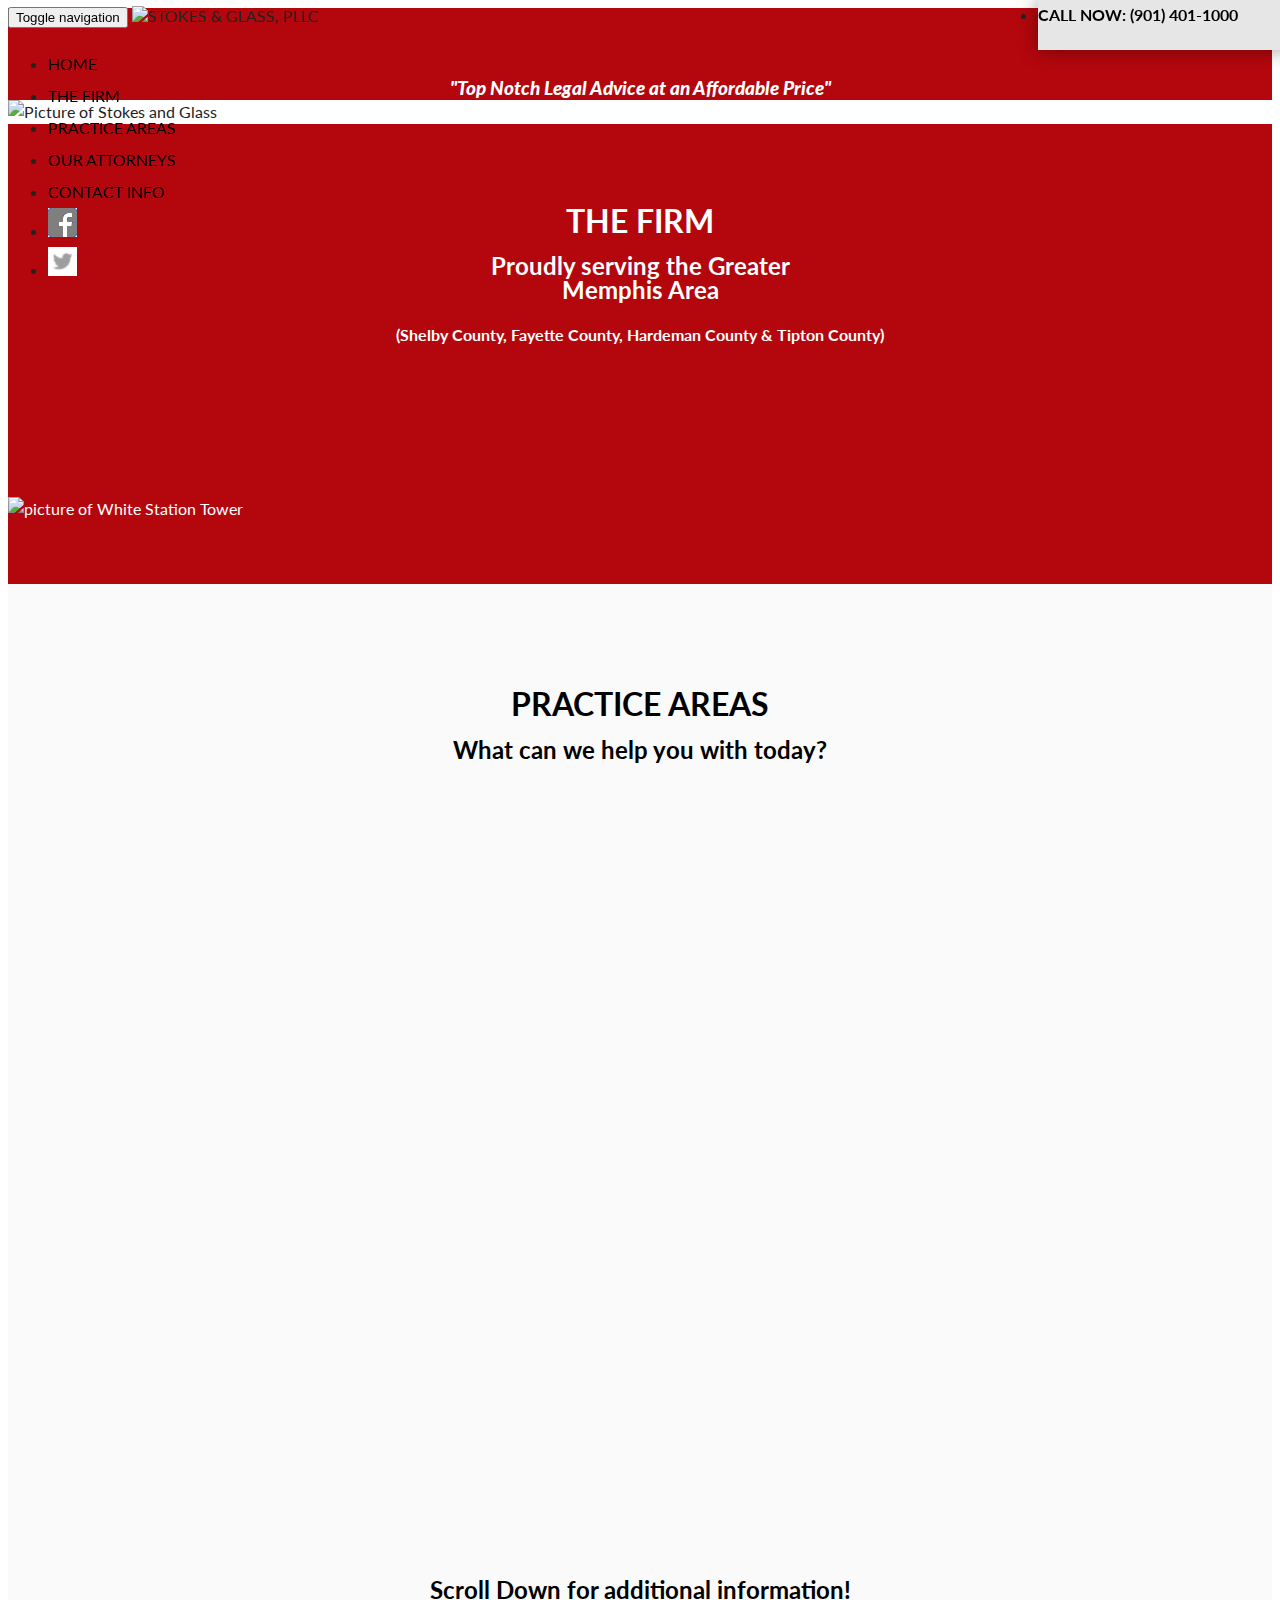
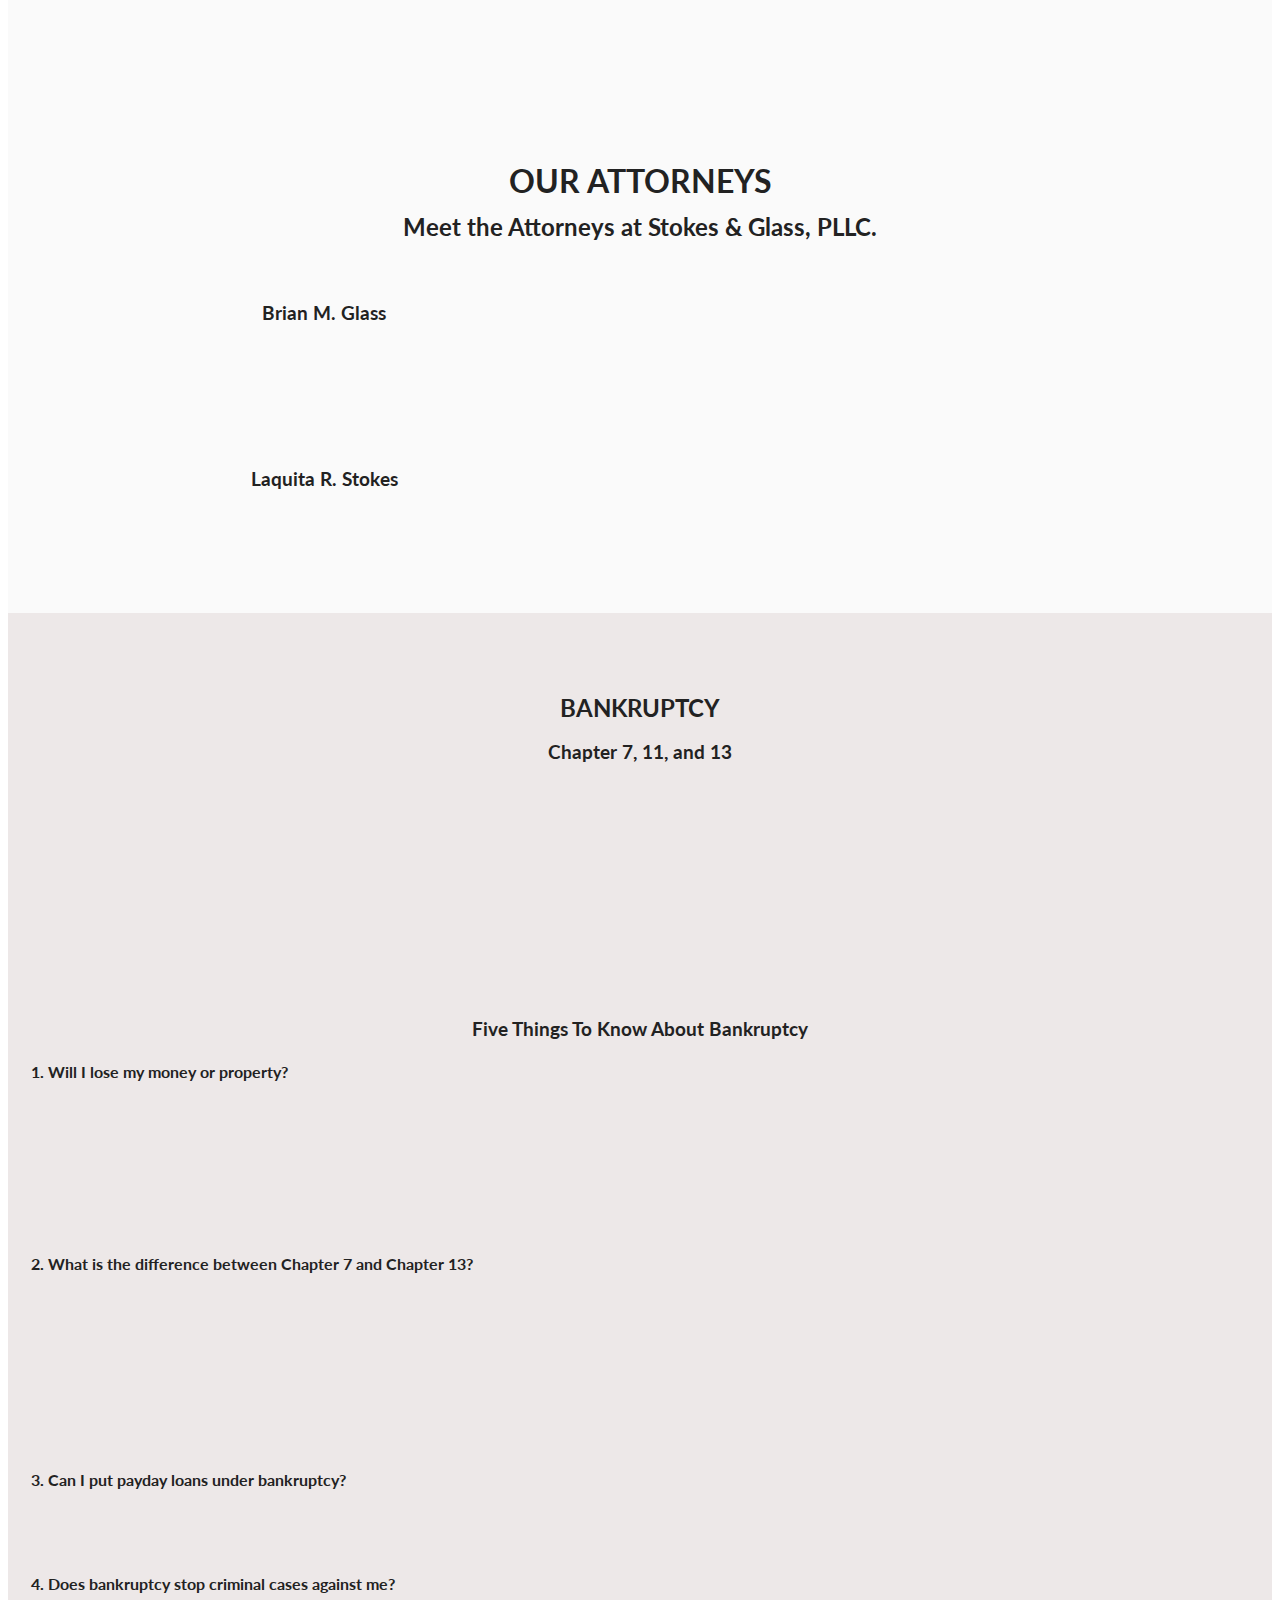
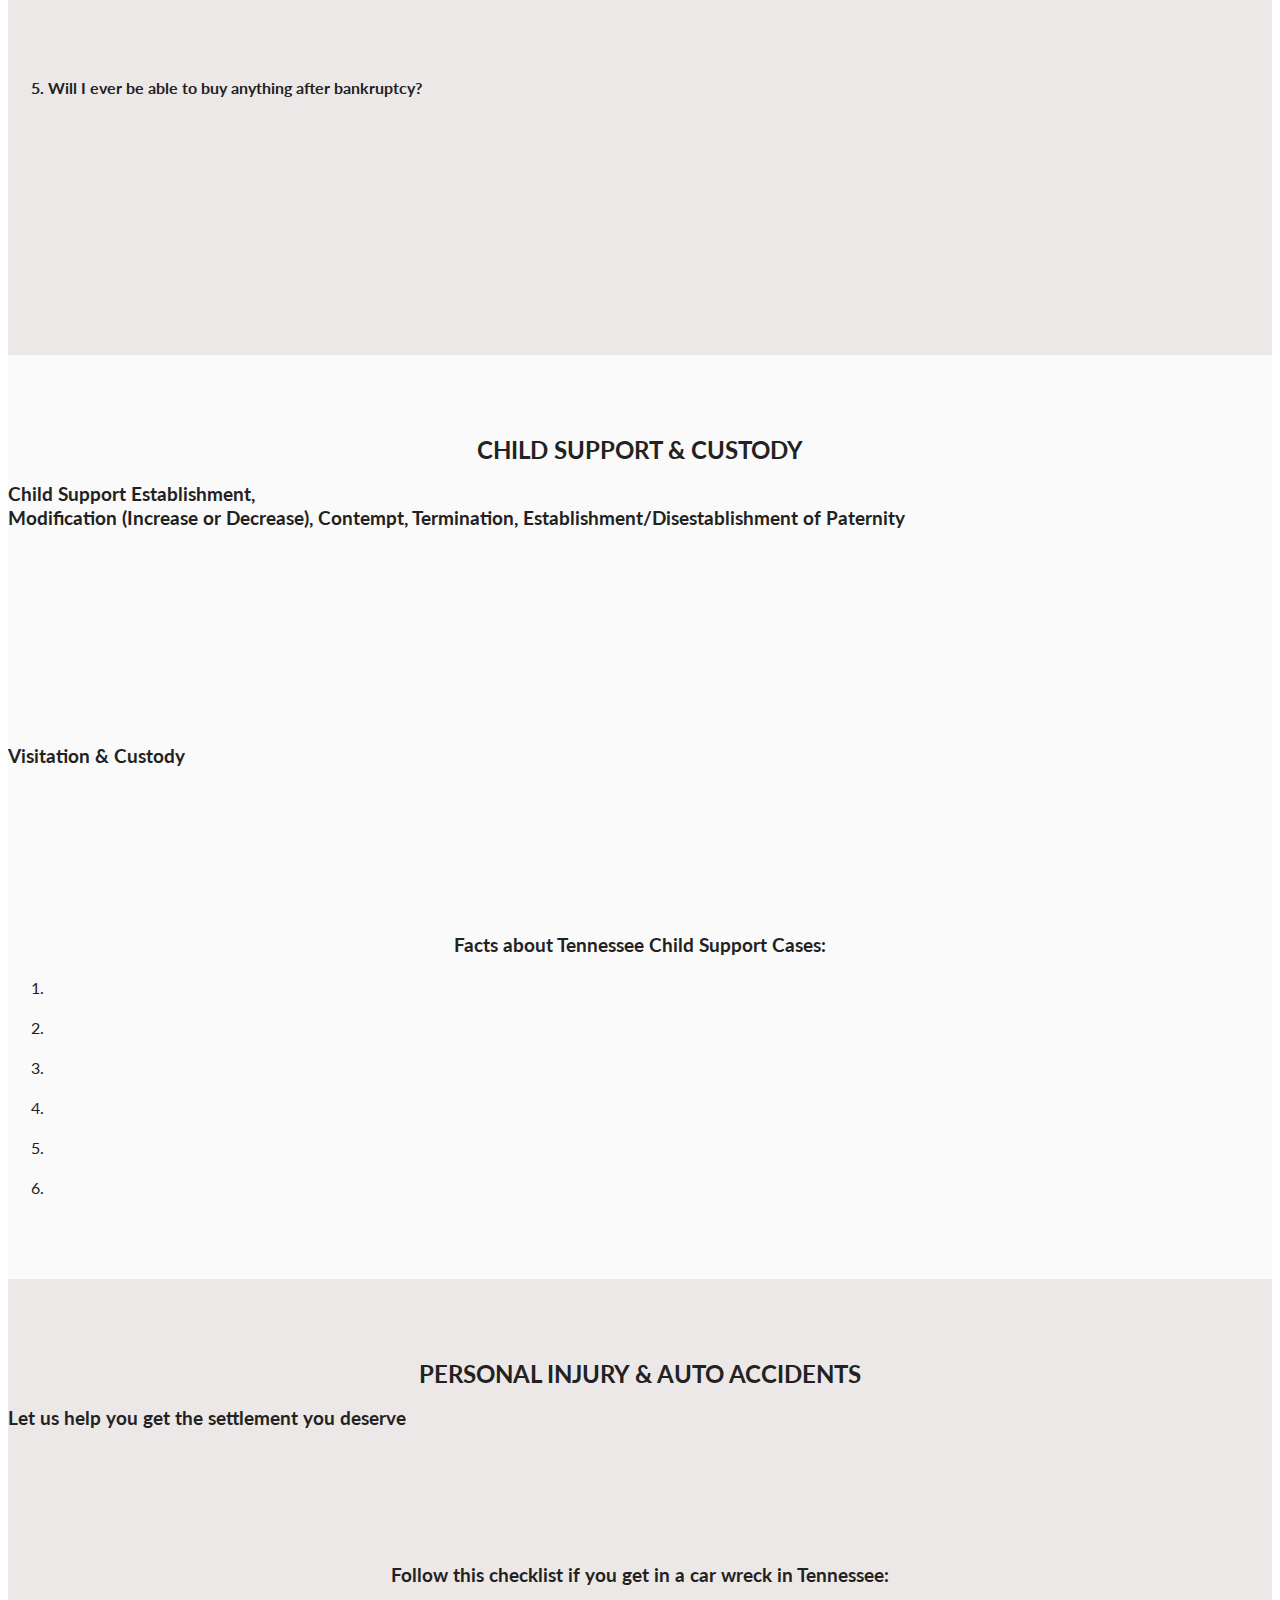
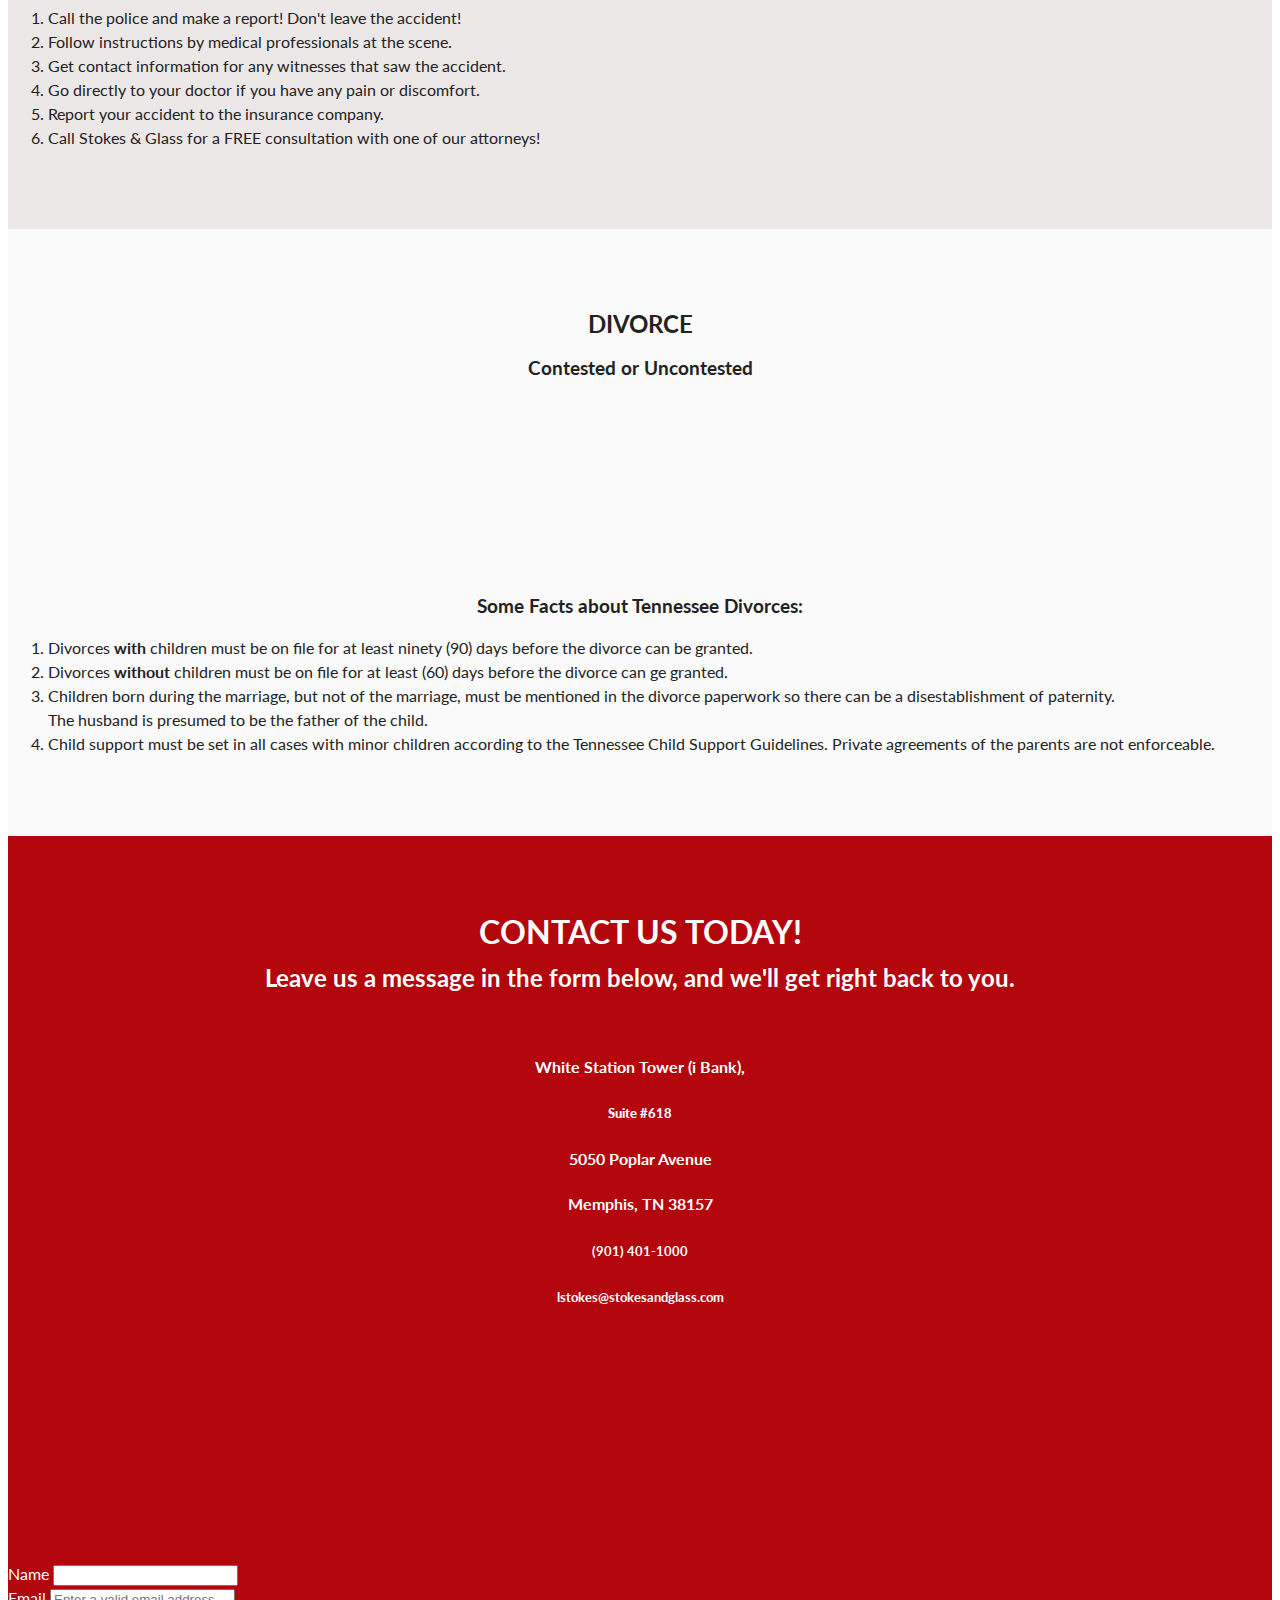
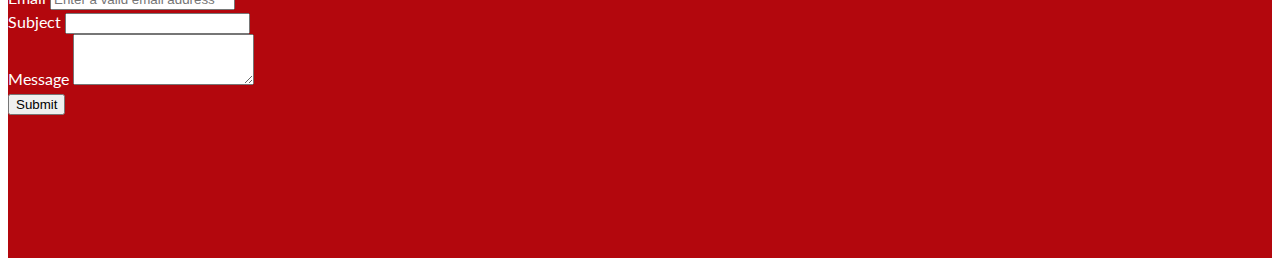
==== commit cc2a97d1: "Merge pull request #15 from lorinda/master" ====
--- a/index.html
+++ b/index.html
@@ -2,27 +2,32 @@
 <html>
 	<head>
 		<!--Character encoding-->
-		<meta charset "utf-8">
+		<meta charset="utf-8">
 		<!-- Browser tab icon-->
 		<link href="images/browser_icon.ico" rel="shortcut icon" type="image/vnd.microsoft.icon" />
 		<!--For different screen sizes-->
 		<meta name="viewport" content="width=device-width, initial-scale=1.0, maximum-scale=1.0">
 		
-		<!--CSS-->
-		<link href="https://maxcdn.bootstrapcdn.com/bootstrap/3.3.5/css/bootstrap.min.css" rel="stylesheet" integrity="sha256-MfvZlkHCEqatNoGiOXveE8FIwMzZg4W85qfrfIFBfYc= sha512-dTfge/zgoMYpP7QbHy4gWMEGsbsdZeCXz7irItjcC3sPUFtf0kuFbDz/ixG7ArTxmDjLXDmezHubeNikyKGVyQ==" crossorigin="anonymous">
-		<link rel="stylesheet" href="css/styles.css">
-        <!--Font-->
-        <link href='https://fonts.googleapis.com/css?family=Lato:100,300,400,700,900,100italic,300italic,400italic,700italic,900italic' rel='stylesheet' type='text/css' />
+		<!--CSS for Bootstrap-->
+		<link href="https://maxcdn.bootstrapcdn.com/bootstrap/3.3.5/css/bootstrap.min.css" rel="stylesheet" 
+              integrity="sha256-MfvZlkHCEqatNoGiOXveE8FIwMzZg4W85qfrfIFBfYc= sha512-dTfge/zgoMYpP7QbHy4gWMEGsbsdZeCXz7irItjcC3sPUFtf0kuFbDz/ixG7ArTxmDjLXDmezHubeNikyKGVyQ==" crossorigin="anonymous">
+        <!--Font: Google-Lato-->
+        <link href='https://fonts.googleapis.com/css?family=Lato:100,300,400,700,900,100italic,300italic,400italic,700italic,900italic' 
+              rel='stylesheet' type='text/css' >
+        <!--Site-specific CSS-->
+        <link rel="stylesheet" href="css/styles.css">
 	
 		
-		<!--JavaScript-->
+		<!--JavaScript jQuery-->
 		<script src="https://ajax.googleapis.com/ajax/libs/jquery/2.1.4/jquery.min.js"></script>
-		<!--Bootstrap JS for mobile menu-->
-		<script src="https://maxcdn.bootstrapcdn.com/bootstrap/3.3.5/js/bootstrap.min.js" integrity="sha256-Sk3nkD6mLTMOF0EOpNtsIry+s1CsaqQC1rVLTAy+0yc= sha512-K1qjQ+NcF2TYO/eI3M6v8EiNYZfA95pQumfvcVrTHtwQVDG+aHRqLi/ETn2uB+1JqwYqVG3LIvdm9lj6imS/pQ==" crossorigin="anonymous"></script>
+		<!--JavaScript JavaScript for mobile menu-->
+		<script src="https://maxcdn.bootstrapcdn.com/bootstrap/3.3.5/js/bootstrap.min.js" 
+                integrity="sha256-Sk3nkD6mLTMOF0EOpNtsIry+s1CsaqQC1rVLTAy+0yc= sha512-K1qjQ+NcF2TYO/eI3M6v8EiNYZfA95pQumfvcVrTHtwQVDG+aHRqLi/ETn2uB+1JqwYqVG3LIvdm9lj6imS/pQ==" crossorigin="anonymous">
+        </script>
 		<script src="js/displayFade.js" type="text/javascript"></script>
 		
 		<script>
-		<!--Changes menu item color to red on hover-->
+		<!--Changes menu item color to red on hover/ black on move-->
 			$(document).ready(function(){
 				$('.menu-item').hover(function(){
 					$(this).css('color','red');
@@ -41,13 +46,14 @@
 				});
 			});
 		</script>
+     
 		
 		<title>Stokes &amp; Glass Law Firm</title>
 	  
 	</head>
 	<body> 
 		<div>
-			<!-- Navigation-->
+			<!-- Navigation using Bootstrap-->
 			    <nav class="navbar navbar-default" role="navigation">
 				<div class="container-fluid">
 					<!-- Brand and toggle get grouped for better mobile display -->
@@ -62,28 +68,27 @@
 						</button>
 						<span class="site-title"><img src="images/SG_logo_40.png">STOKES &amp; GLASS, PLLC
 						</span>
-					</div> <!--div class="navbar-header"-->
+					</div>
 					
-					  <!-- Collection of nav links and other content for toggling -->
+					<!-- Collection of nav links and other content for toggling -->
 					<div id="navbarCollapse" class="collapse navbar-collapse pull-right fixed">
 					  <ul class="nav navbar-nav">
 						<li><a href="#" class="menu-item">HOME</a></li>
-						<li><a href="#section1" class="menu-item">THE FIRM</a></li>
-						<li><a href="#practice_intro" class="menu-item">PRACTICE AREAS</a></li>
-						
-                        <li><a href="#section2" class="menu-item">OUR ATTORNEYS</a></li>
+						<li><a href="#the_firm" class="menu-item">THE FIRM</a></li>
+						<li><a href="#practice" class="menu-item">PRACTICE AREAS</a></li>
+				        <li><a href="#our_attorneys" class="menu-item">OUR ATTORNEYS</a></li>
 						<li><a href="#footer" class="menu-item">CONTACT INFO</a></li>
-						<li class="call_now"><a href="tel:1-901-401-1000">CALL NOW: (901) 401-1000</a></li>
+                        <li class="call_now"><a href="tel:1-901-401-1000"><b>CALL NOW: (901) 401-1000</b></a></li>
 						<li><a href="https://www.facebook.com/Stokes-Glass-PLLC-107315929290734/"><img src="images/FB-f-Logo__blue_29_grey.png" id="facebook" 
 							onmouseover="this.src='images/FB-f-Logo__blue_29.png';" onmouseout="this.src='images/FB-f-Logo__blue_29_grey.png';"></a></li>
 						<li><a href="https://twitter.com/stokesglasslaw"><img src="images/TwitterLogo_29_grey.png" id="twitter"
 							onmouseover="this.src='images/TwitterLogo_29.png';" onmouseout="this.src='images/TwitterLogo_29_grey.png';"></a></li>
 					 </ul>
 					</div>
-				</div><!--Container-fluid-->
-			</nav>
+				</div><!--end Container-fluid-->
+			</nav><!--end navigation-->
 		</div>
-		<div id="wrapper">
+		<div id="wrapper"> <!--main body div-->
 			
 			<!-- Code for Image Slider at top of page-->
 			<div class="slogan">
@@ -92,18 +97,11 @@
 			<div class="slider">
 				<img src="images/stokesandglass_big.jpg" id="main_pic" alt="Picture of Stokes and Glass"/>
                 <div class="row" align="center"> 
-                
-                <!--Buttons Commented Out    
-                <img src="images/DivorceFamLaw.png" alt="Divorce and Family Law" class="practice_area1">
-                <img src="images/FinancialAdv.png" alt="Financial Advocacy" class="practice_area2">
-                <img src="images/CivTraffVio.png" alt="Civic and Traffic Violations" class="practice_area3">
-                -->
-                
                 </div>
 			</div>
 
 			<!--Code for "The Firm" Section 1-->
-			<section id="section1">
+			<section id="the_firm">
 				<div class="container">	
 					<div class="row">
                         <div class="col-md-6">
@@ -112,37 +110,35 @@
 				            <h4>(Shelby County, Fayette County, Hardeman County &amp; Tipton County)</h4>
                         </div>
                         <div class="col-md-4">
-				            <section id="section1Text">
+                            <section id="section1Text">
                                 <div class="mobile_no_show"><br><br></div>
-                                <p>STOKES &amp; GLASS, PLLC is a law firm located 
+                                <p class="left">STOKES &amp; GLASS, PLLC is a law firm located 
 				                in the heart of Memphis, Tennessee in the White Station Tower also known as the 
 				                I-Bank building.  Our firm's goal is to be accessible and affordable advocates 
 				                in Court.  We desire to evolve the practice of law with the rapid growth of 
-				                technology.  Visit our practice areas page for a list of our services.
+				                technology.  View our practice areas below for a list of our services.
 				                </p>
                             </section>
                         </div>
                			<div class="col-md-2 mobile_no_show">
-                            <img class="img-responsive" src="images/White_Station_Tower_Memphis.jpg" id="building_pic" height="300" width="150">
-                        </div>
-                    </div>
-                </div>
-				</section>
+                            <!--Image Source: Wikipedia Commons-->
+                            <img  src="images/White_Station_Tower_Memphis.jpg" alt="picture of White Station Tower" id="building_pic" height="300" width="150">
+                        </div>
+                    </div>
+                </div>
 			</section>
-
-			<!--Practice Areas Intro Section practice_intro-->
-			<section id="practice_intro">
+			<!--Section: Practice Areas Intro Section-->
+			<section id="practice">
                 <br>
 				<h1>PRACTICE AREAS</h1>
 				<h2>What can we help you with today?</h2>
                 <div class="container">	
 					<div class="row">
 						<div class="col-md-4">
-               
-                            <ul class="practice_areas">
+							<ul class="practice_areas">
                                 <li>Adoptions</li>    
                                 <li>Auto Accidents</li>
-                                <li>Bankruptcy/Wage-earners</li>    
+                                <li><a href="#bankruptcy">Bankruptcy/Wage-earners</a></li>    
                                 <li>Business Formation (LLC, Inc.)</li>
                                 <li>Chapters 7, 11 and 13</li>
                                 <li>Child Support Establishment &amp; Disestablishments</li>
@@ -165,9 +161,8 @@
                                 <li>Habitual Motor Offenders</li>
                                 <li>Juvenile Court</li>
                                 <li>Non-Profit Organizations</li>
-                                
-
                             </ul>
+                           
                         </div>
                         <div class="col-md-4">
                            <ul class="practice_areas">
@@ -185,41 +180,50 @@
 
                             </ul>
                         </div>
+                        <h2>Scroll Down for additional information!</h2>
                     </div>
                 </div>
 			</section>
 
-		 <!--Code for "Our Attorneys" Section 2-->
+		 <!--Code for "Our Attorneys"-->
 		 <!--Responsive Picture Positioning-->
 		 <!--Classes in bootstrap.min.js-->
-			<section id="section2">
+			<section id="our_attorneys">
 				<h1>OUR ATTORNEYS</h1>
 				<h2>Meet the Attorneys at Stokes &amp; Glass, PLLC.</h2>
 				<div class="container">
 					<div class="row">
-						<div class="col-md-6">		
-							<p>
-							<!--Class img-responsive in bootstrap.min.js-->
-								<img class="img-responsive" src="images/glass_lg.jpg">
-								<h3 class="member-name" align="center">Brian M. Glass</h3>
-								<p class="member-job" align="center">Managing Attorney</p>
-								<br>
-							</p>
+						<div class="col-md-6" id="brian_pic">		
+							<div class="col-md-2">
+                            </div>
+                            <div class="col-md-8">
+                                <p>
+                                     <!--Class img-responsive in bootstrap.min.js-->
+                                    <img class="img-responsive" src="images/glass_lg.jpg" alt="Picture of Brian M. Glass">
+                                    <h3 class="member-name" align="center">Brian M. Glass</h3>
+                                    <p class="member-job" align="center">Managing Attorney</p>
+                                    <br>
+							     </p>
+                            </div>
 						</div>
-						<div class="col-md-6">		
-							<p>
-								<!--Class img-responsive in bootstrap.min.js-->
-								<img class="img-responsive" src="images/stokes_lg.jpg">
-								<h3 class="member-name" align="center">Laquita R. Stokes</h3>
-								<p class="member-job" align="center">Managing Attorney</p>
-							</p>
+						<div class="col-md-6" id="laquita_pic">		
+							<div class="col-md-2">
+                            </div>
+                            <div class="col-md-8">
+                                <p>
+                                    <!--Class img-responsive in bootstrap.min.js-->
+                                    <img class="img-responsive" src="images/stokes_lg.jpg" alt="Picture of Laquita R. Stokes">
+                                    <h3 class="member-name" align="center">Laquita R. Stokes</h3>
+                                    <p class="member-job" align="center">Managing Attorney</p>
+                                </p>
+                            </div>
 						</div>
 					</div>
 				</div>
 			</section>
-			
+
 			<!--Code for "Practice Areas" Section 3-->
-			<section id="section3">
+			<section id="bankruptcy">
 				<h2>BANKRUPTCY</h2>
 				<div class="container">
                     <div class="row">
@@ -234,10 +238,9 @@
                         </div>
                         <div class="col-md-6">
 
-                            <p class="left">Take back control of your money TODAY! 
+                            <p class="left">Take back control of your money TODAY!</p>
                                 <br>
-                                <br>
-                                We offer free consultations and payment plans for every budget. Allow our highly skilled 
+                            <p class="left">We offer free consultations and payment plans for every budget. Allow our highly skilled 
                                 attorneys to guide you through the bankruptcy process quickly and effectively so that you 
                                 can move forward with your financial life.</p>
                           
@@ -250,8 +253,8 @@
                             <ol>
                                 <b><li>Will I lose my money or property?</li></b>
                                 <p class="left">Many people think that they will lose their property if they file for bankruptcy. 
-                                    THAT IS NOT TRUE! Bankruptcy can stop repossession, foreclosure, garnishment, and bank levies.
-                                    Most of our clients do not lose any property through the bankruptcy process! Many times you can 
+                                    THAT IS NOT TRUE! Bankruptcy can stop repossession, foreclosure, garnishment, and bank levies.</p>
+                                <p class="left">Most of our clients do not lose any property through the bankruptcy process! Many times you can 
                                     file to reaffirm your debts or redeem your debts in a Chapter 7 case. Good bankruptcy lawyers 
                                     will protect your assets and discuss how to accomplish your financial goals before filing your 
                                     case. Our office does NOT file any cases without describing exactly how it will affect 
@@ -286,10 +289,12 @@
                                 <b><li>Will I ever be able to buy anything after bankruptcy?</li></b>
                                 <p class="left">Of course! This is the question most people have incorrect information about. Back in the 1980s, when 
                                     consumer credit was given through the banks, bankruptcy could haunt your credit for years. THIS IS 
-                                    NOT TRUE ANYMORE! Bankruptcy does stay on your credit reports for 8 years after the last date of 
+                                    NOT TRUE ANYMORE!</p> 
+                                    
+                                <p class="left">Bankruptcy does stay on your credit reports for 8 years after the last date of 
                                     activity. However, it does not stop you from obtaining credit. You can buy a home, car, or furniture 
                                     after bankruptcy. There are mortgage companies and auto finance companies that have specific plans 
-                                    for individuals with bankruptcy on their credit reports. Many of my clients see their credit scores 
+                                    for individuals with bankruptcy on their credit reports. Many of our clients see their credit scores 
                                     INCREASE after their bankruptcy is complete! This is because your DEBT TO INCOME ratio decreases 
                                     dramatically. <br>Less collectable debts on your credit report = better credit scores.<br></p>
                             </ol>
@@ -297,7 +302,7 @@
                     </div>
                 </div>
             </section>
-            <section id="section4">
+            <section id="child_support">
 				<div class="container">
                 <h2>CHILD SUPPORT &amp; CUSTODY</h2>
 				    <div class="row">
@@ -332,32 +337,31 @@
                         <h3>Facts about Tennessee Child Support Cases:</h3> 
                         <div class="col-md-6">
                             <ol>
-                                <li>Tennessee laws allow the Court to impute (increase) income for parents who are 
-                                    underemployed!</li> 
-                                <li>If a parent of a child (subject to a child support order) is married, the other spouse's 
-                                    income is not considered for the child support worksheet.</li> 
-                                <li>If a man finds out that he is NOT a child's father, after a child has been legitimated,
-                                    he is not automatically removed from that child's birth certificate.</li>
+                                <li><p class="left">Tennessee laws allow the Court to impute (increase) income for parents who are 
+                                    underemployed!</p></li> 
+                                <li><p class="left">If a parent of a child (subject to a child support order) is married, the other spouse's 
+                                    income is not considered for the child support worksheet.</p></li> 
+                                <li><p class="left">If a man finds out that he is NOT a child's father, after a child has been legitimated,
+                                    he is not automatically removed from that child's birth certificate.</p></li>
                             </ol>
                         </div>
                         <div class="col-md-6">
                             <ol start="4">
-                                <li>Children born during the marriage, who are not the biological child of the husband MUST
-                                    be disestablished through a divorce proceeding or the Juvenile Court.</li> 
-                                <li>One of the very few ways to terminate child support is to be married and living together.</li> 
-                                <li>Child Support is a non-discharegeable debt under the U.S. Bankruptcy Code.</li>
+                                <li><p class="left">Children born during the marriage, who are not the biological child of the husband MUST
+                                    be disestablished through a divorce proceeding or the Juvenile Court.</p></li> 
+                                <li><p class="left">One of the very few ways to terminate child support is to be married and living together.</p></li> 
+                                <li><p class="left">Child Support is a non-discharegeable debt under the U.S. Bankruptcy Code.</p></li>
                             </ol>
                         </div>
                     </div>
                 </div>
             </section>
-            <section id="section3">
+            <section id="injury">
                 <div class="container">
                     <h2>PERSONAL INJURY &amp; AUTO ACCIDENTS</h2>
                     <div class="row">
                         <div class="col-md-6">
                             <h3 class="left">Let us help you get the settlement you deserve</h3>
-
                             <p class="left">We all know someone who has been seriously injured in a car wreck. When you have been seriously 
                 injured in an auto accident, you deserve to be compensated for your claim. Most people cannot 
                 immediately go back to work and have trouble paying their current bills. Don't let medical bills 
@@ -367,19 +371,20 @@
                         </div>
                         <div class="col-md-6">
                             <h3>Follow this checklist if you get in a car wreck in Tennessee:</h3> 
-                            <ol>
+                            <ol><p class="left">
                                 <li>Call the police and make a report! Don't leave the accident!</li>  
                                 <li>Follow instructions by medical professionals at the scene.</li>
                                 <li>Get contact information for any witnesses that saw the accident.</li>
                                 <li>Go directly to your doctor if you have any pain or discomfort.</li> 
                                 <li>Report your accident to the insurance company.</li>
                                 <li>Call Stokes &amp; Glass for a FREE consultation with one of our attorneys!</li>
+                                </p>
                             </ol>
                         </div>
                     </div>
                 </div>
             </section>
-            <section id="section4">
+            <section id="divorce">
             
 				<h2>DIVORCE</h2>
 				<h3>Contested or Uncontested</h3>
@@ -423,22 +428,24 @@
 							<a href="tel:1-901-401-1000"><h5>(901) 401-1000</h5></a>
 							<h5>lstokes@stokesandglass.com</h5>
 							<div class="map" align="center">
-							<iframe src="https://www.google.com/maps/embed?pb=!1m18!1m12!1m3!1d3263.73849334167!2d-89.89504238569727!3d35.11324028033062!2m3!1f0!2f0!3f0!3m2!1i1024!2i768!4f13.1!3m3!1m2!1s0x887f8464884ee875%3A0x8319c8327d81a82b!2s5050+Poplar+Ave%2C+Memphis%2C+TN+38137!5e0!3m2!1sen!2sus!4v1447012719386" width="300" height="225" frameborder="0" style="border:0" allowfullscreen></iframe>
+							
+							<iframe src="https://www.google.com/maps/embed?pb=!1m18!1m12!1m3!1d3263.73849334167!2d-89.89504238569727!3d35.11324028033062!2m3!1f0!2f0!3f0!3m2!1i1024!2i768!4f13.1!3m3!1m2!1s0x887f8464884ee875%3A0x8319c8327d81a82b!2s5050+Poplar+Ave%2C+Memphis%2C+TN+38137!5e0!3m2!1sen!2sus!4v1447012719386" 
+							width="300" height="225" frameborder="0" style="border:0" alt="Google Location Map" allowfullscreen></iframe>
 							</div>
 						</div>
 						<div class="col-md-6">		
 							<form action="send_form_email.php" method="post" class="form-horizontal">
 								<div class="form-group">
 									<label for="name">Name</label>
-									<input type="text" class="form-control" id="name">
+									<input type="text" class="form-control" id="name" required>
 								</div>
 								<div class="form-group">
 									<label for="email">Email</label>
-										<input type="email" class="form-control" id="email">
+										<input type="email" class="form-control" id="email" required placeholder="Enter a valid email address">
 								</div>
 								<div class="form-group">
 									<label for="subject" >Subject</label>
-										<input type="text" class="form-control" id="subject">
+										<input type="text" class="form-control" id="subject" required>
 								</div>
 								<div class="form-group">
 									<label for="message">Message</label>
--- a/css/styles.css
+++ b/css/styles.css
@@ -4,7 +4,8 @@
 /*Adjusts page margins/width */
 #wrapper {
 	max-width: 100%;
-	margin: 0 auto;
+	min-width: 100%;
+    margin: 0 auto;
 	padding: 0 0%;
 }
 
@@ -28,14 +29,29 @@
 }
 
 body {
-  font-family: Helvetica, Helvetica Neue, Arial;
-  font-size: 100%;
-  line-height: 1.5em;
+    font-family: 'Lato', sans-serif, Arial; 
+    font-size: 100%;
+    line-height: 1.5em;
 }
 
 h1, h2, h3, h4, h5, p {
 	text-align: center;
 }
+
+.left{
+    text-align: left;
+    
+}
+
+.img-responsive{
+    margin-left: auto;
+    margin-right: auto; 
+}
+
+#brian_pic, #laquita_pic{
+    width: 50%;
+}
+
 /******************************
     Navigation
 *******************************/
@@ -58,8 +74,15 @@
 	z-index:99999 !important;
 	height:auto;
 	line-height:2.0em;
-	margin-bottom:0% !important;
-	position: fixed !important;
+	margin-bottom:0 !important;
+	padding-bottom:0;
+    position: fixed !important;
+   
+}
+
+/*Sets the default text to black*/
+.navbar-default .navbar-nav>li>a {
+    color:  #000;   
 }
 /*Adjusts the timing of the text ease in*/
 .fixed {
@@ -71,27 +94,26 @@
 	transition: all 400ms ease-in-out;
 }	
 
-#call {
-	width: 150px;
-}
-/*
-Social Media Icon Rollover
-*/
-
+.call_now {
+    background: #e6e6e6;
+    margin: 0 0 0 15px;
+    width: 250px;
+    height: 51px;
+    top: -1px;
+    right: 0;
+    position: absolute;
+    box-shadow: 0 0px 20px rgba(0,0,0,0.40);
+}
 	
 /******************************
     Main Picture
 *******************************/
-#main_pic{
-	width: 100%;
-}
-
 .slogan{
 	position: relative; 
 	color: #000;
 	text-align: center; 
 	width: 100%; 
-	padding-top: 2%;
+	padding-top: 2% !important;
 	background:#b3070d !important;
 	color: #FFF;
 	margin-bottom: 0px;
@@ -100,51 +122,116 @@
 	margin-bottom: 0px;
 }
 
+#main_pic{
+	width: 100%;
+}
+
 .slider{
-	width: 100%; /* for IE 6 */
-}
-
-
-
+	width: 100%;
+    
+}
+
+/********************
+PRACTICE AREAS
+*********************/
+
+.practice_areas{
+    list-style: none;
+}
 
 /******************************
     Body Section Text/Backgrounds
 *******************************/
-/*Slider*/
 
 /*Section 1: The Firm*/
-#section1 {
+#the_firm {
 
 	background:#b3070d !important;
 	position: relative !important;
 	z-index:-1;
 	padding: 5% 0;
 }
-#section1, #section1 h1, #section1 h2, #section1 h3, #section1 h4, #section1 h5, 
-#section1 h6, #section1 .info, #section1 a, #section1 .bigheader { 
+
+#building_pic{
+    height: 100%;
+}
+
+#the_firm, #the_firm h1, #the_firm h2, #the_firm h3, #the_firm h4, #the_firm h5, 
+#the_firm h6, #the_firm .info, #the_firm a, #the_firm .bigheader { 
 	color:#fff !important 
 }
-#section1 .counter-line, #section1 .services-line { 
+#the_firm .counter-line, #the_firm .services-line { 
 	border-color: #fff !important; 
 }
-/*Section2: Our Attorneys*/
-#section2 {
+
+/*Section2: Practice Areas*/
+#practice {
 	background: #fafafa !important;
 	position: relative;
-	z-index:-1;
-	padding:5% 0;
-}
-
-}
-
-/*Section3: Practice Areas*/
-#section3 {
-	background: #fafafa !important;
+	/*z-index:-1;*/
+	padding:5% 0;
+   
+}
+#practice, #practice h1, #practice h2, #practice h3, #practice h4, #practice h5, 
+#practice h6, #practice .info, #practice a, #practice .bigheader { 
+	color:#000 !important 
+}
+#practice .counter-line, #practice .services-line { 
+	border-color: #000 !important; 
+}
+
+p{
+    opacity: 0;
+}
+.practice_areas{
+    opacity: 0;
+}
+/*Section3: Our Attorneys*/
+#our_attorneys {
+	background-color: #fafafa !important;
 	position: relative;
 	z-index:-1;
 	padding:5% 0;
 	width: 100%;
 }
+
+/*Section3: Bankruptcy*/
+#bankruptcy {
+	background: #ede8e8 !important;
+	position: relative !important;
+	z-index:-1;
+	padding:5% 0;
+	width: 100%;
+}
+
+/*Section4: Child Support & Custody*/
+#child_support {
+	background-color: #fafafa !important;
+	position: relative;
+	z-index:-1;
+	padding:5% 0;
+	width: 100%;
+}
+
+/*Section5: Personal Injury & Auto Accidents*/
+#injury {
+	background: #ede8e8 !important;
+	position: relative !important;
+	z-index:-1;
+	padding:5% 0;
+	width: 100%;
+}
+
+/*Section6: Divorce*/
+#divorce {
+	background-color: #fafafa !important;
+	position: relative;
+	z-index:-1;
+	padding:5% 0;
+	width: 100%;
+}
+
+
 
 /*Footer Contact Us Section background*/
 #footer {
@@ -163,12 +250,17 @@
 	color: #000 !important;
 }
 
+
 /******************************
     Text Size
 *******************************/
 
 @media only screen and (max-width : 320px) {
-	h1{
+    .site-title{
+        font-size: 12px;
+        
+    }
+    h1{
 		font-size: 25px;
 		
 	}
@@ -197,9 +289,15 @@
 	p{
 		font-size: 15px;
 	}
+    .mobile_no_show{
+        display: none;
+    }
+}
+
 }
 @media only screen and (max-width : 768px) {
-	h1{
+    
+    h1{
 		font-size: 30px;
 	}
 	h2{
@@ -214,7 +312,8 @@
 	}
 }
 @media only screen and (min-width: 768px) and(max-width : 1024px) {
-	h1{
+   
+    h1{
 		font-size: 40px;
 	}
 	h2{
